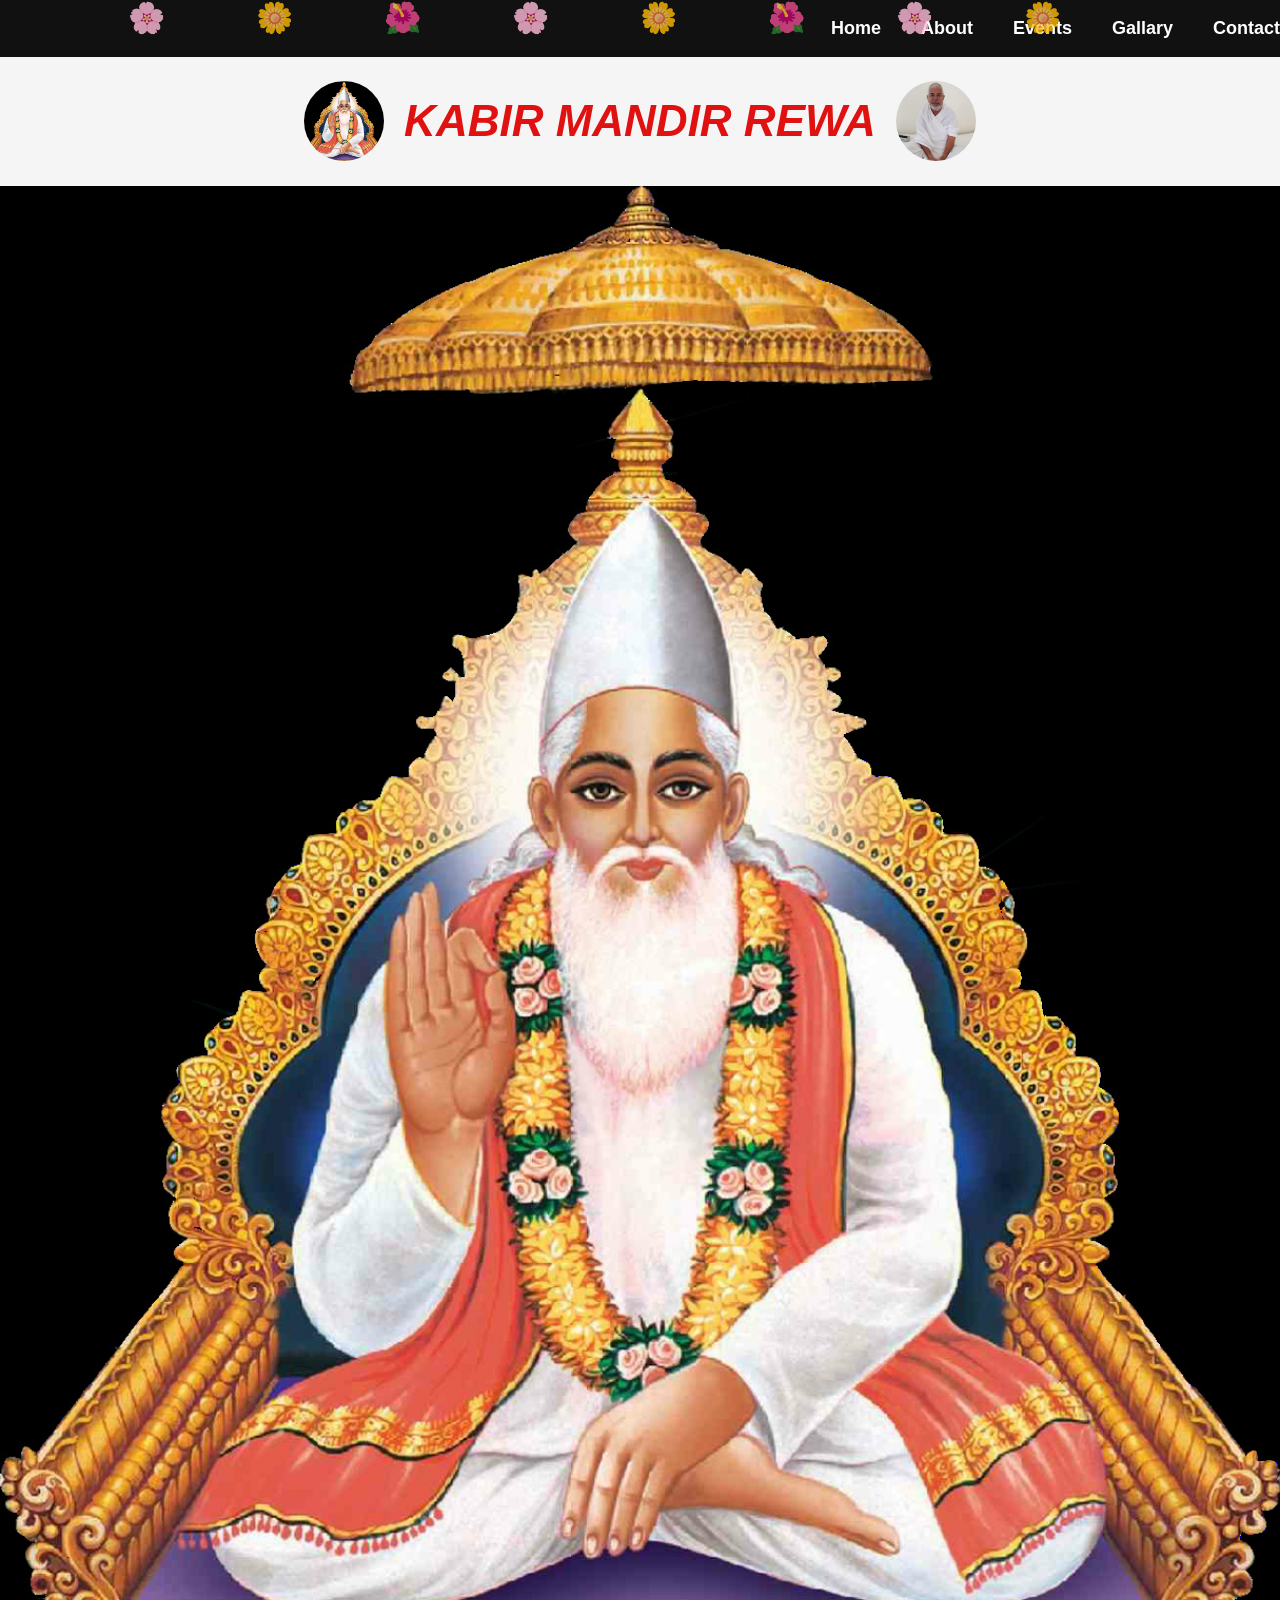
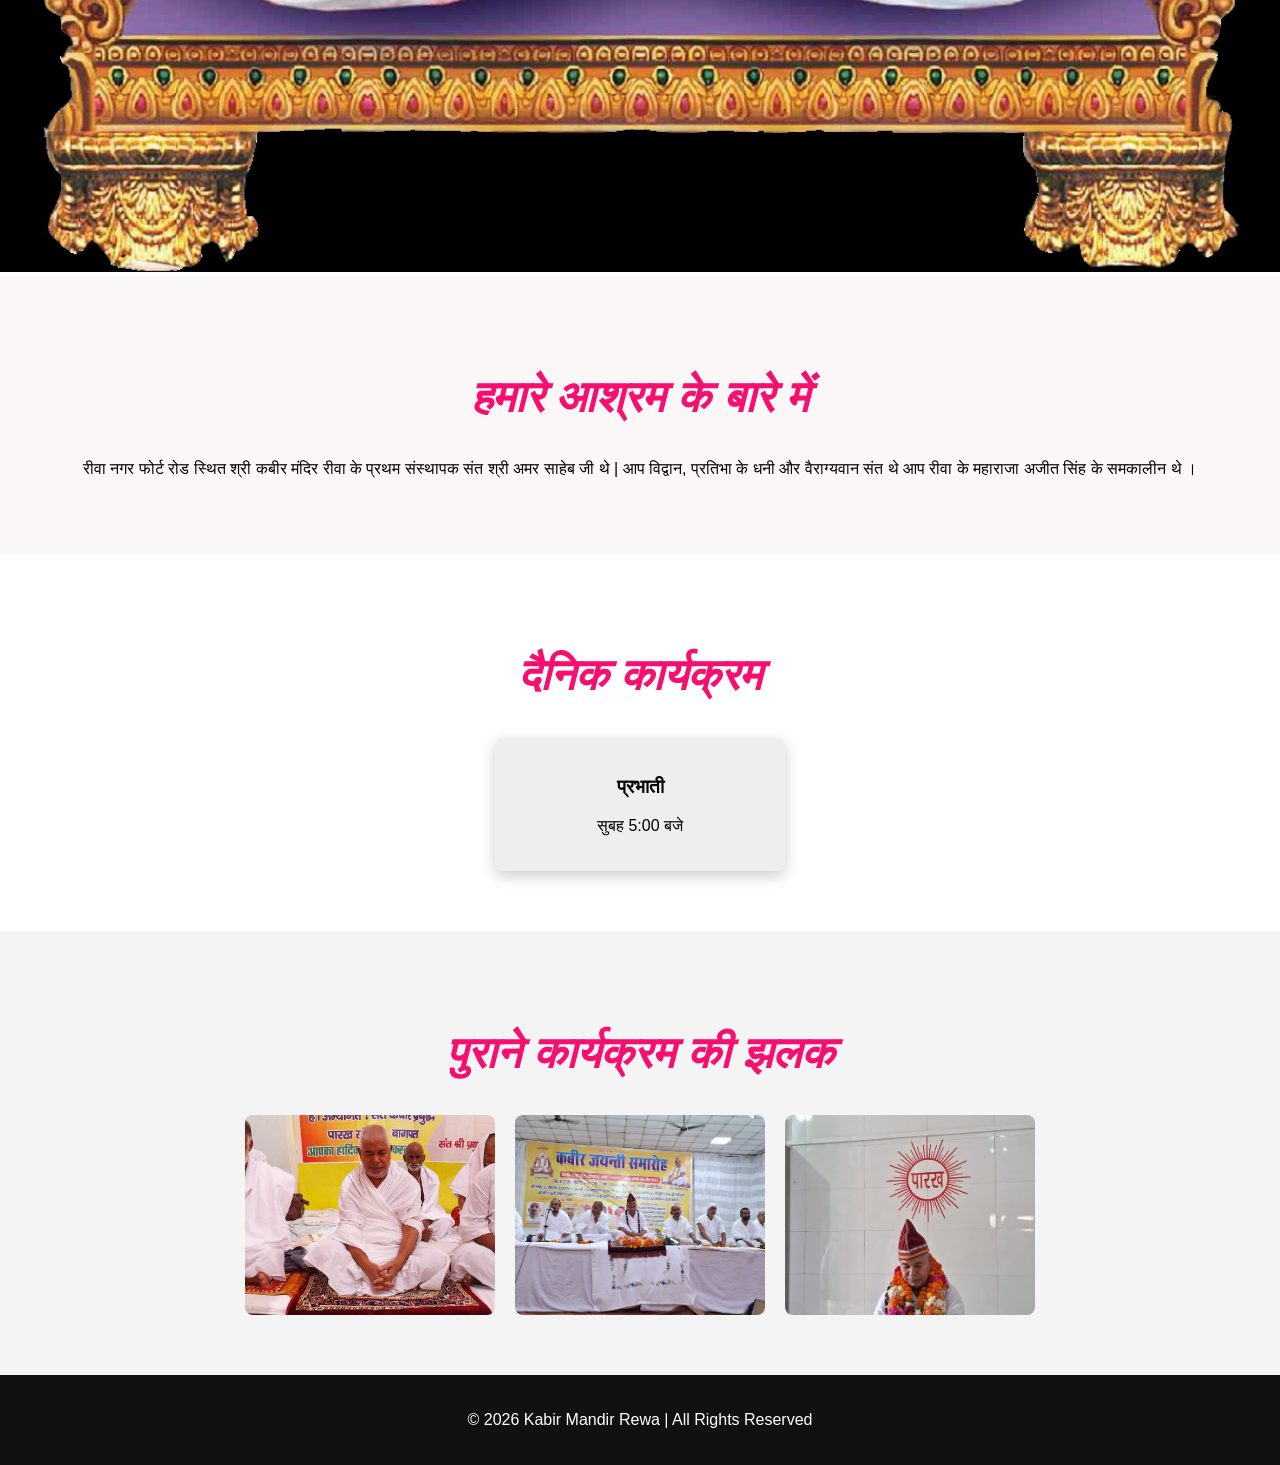
==== saheb ji/index.html @ c55c6c40 "first websdite uolpde" ====
<!DOCTYPE html>
<html lang="hi">
    <head>
        <meta charset="UTF-8">
            <meta name="viewport" content="width=device-width,initial-scale=1.0">
        <title>
            KABIR MANDIR REWA 
        </title>
        <link rel="stylesheet" href="style.css">
    </head>
    <body>
        <nav class="navbar">
    <div class="nav-links">
        <a href="index.html">Home</a>
        <a href="About.html">About</a>
        <a href="Events.html">Events</a>
        <a href="Gallery.html">Gallary</a>
         <a href="Contact.html">Contact</a>
    </div>
    </nav>
    <header class="top-header">  
        <img src="image/kabir_saheb.jpg" class="circle-img">
        <h1><strong> KABIR MANDIR REWA </strong></h1>
        <img src="image/right side.jpeg" class="circle-img">
    </header>
    <img src="image/kabir_saheb.jpg"alt=" saheb ji "width="100%" height="auto">
    <section class="about-section">
        <h2>हमारे आश्रम के बारे में</h2>
        <p>रीवा नगर फोर्ट रोड स्थित श्री कबीर मंदिर रीवा के प्रथम संस्थापक संत श्री अमर साहेब जी थे | आप विद्वान, प्रतिभा के धनी और वैराग्यवान संत थे आप रीवा के महाराजा अजीत सिंह के समकालीन थे ।</p>
    </section>
    <section class="program-section">
        <h2>दैनिक कार्यक्रम</h2>
        <div class="program-container">
            <div class="card">
               <h3> प्रभाती </h3>
               <p>  सुबह 5:00 बजे</p>
            </div>
        </div>
    </section>
    <section class="gallary-section"> 
        <h2> पुराने कार्यक्रम की झलक  </h2>

        <div class="gallary-row"> 
            <img src="image/img4 (1).jpg ">
            <img src="image/imh5_(4).jpg">
            <img src="image/img3 (15).jpg">
        </div>
    </section>
    <footer>
        <p>© 2026 Kabir Mandir Rewa | All Rights Reserved </p>
    </footer>
    <div class="flower-container"> 
        <span>🌸</span>
    <span>🌼</span>
    <span>🌺</span>
    <span>🌸</span>
    <span>🌼</span>
    <span>🌺</span>
    <span>🌸</span>
    <span>🌼</span>
    </div>
    </body>
</html>
---- saheb ji/style.css ----
.top-header h1{ 
    color: rgb(224, 17, 17);
    font-size: 44px;
    text-align: center ;
    font-weight: bold;
    font-style: italic;
 }
 .top-header{
    display: flex;
    align-items: center;
    justify-content: center;
    gap: 20px;
    background: #f5f5f5;
    padding: 10px;
 }
 .circle-img{
    width: 80px;
    height: 80px;
    border-radius: 50%;
    object-fit: cover;
 }
 .navbar{
    border: #111;
    padding: 18px 0;
 }
 .nav-links{
    display: flex; 
    justify-content: flex-end;
    gap: 40px;
   align-items: center;  
 }
 .nav-links a{
    color: white;
    text-decoration: none;
    font-size: 18px;
    font-weight: 600;
    transition: 0.3s;
    background: #111;
 }
 .nav-links a:hover{
    color: orange;
 }
 .about-section{
    padding: 60px 20px;
    text-align: center;
    background: #fcf7f7;
 }
 .program-section{
    padding: 60px 20px;
    text-align: center;
 }
 .program-container{
    display: flex;
    justify-content: center;
    gap: 30px;
    flex-wrap: wrap;
 }
 .card{
    background: #eee;
    padding: 20px;
    width: 250px;
    border-radius: 8px;
    box-shadow: 0 5px 15px rgba(0,0,0,0.2);
    transition: 0.3s;
 }
 .card :hover{
    transform: scale(1.05);
 }
 .gallary-section{
    padding: 60px 20px;
    text-align: center;
    background: #f4f4f4;
 }
 .gallary-row{
    display: flex;
    justify-content: center;
    gap: 20px;
    flex-wrap: wrap;
 }
 .gallary-row img{
    width: 250px;
    height: 200px;
    object-fit: cover;
    border-radius: 8px;
 }
 footer{
    background: #111; 
    color: white;
    text-align: center;
    padding: 20px;
 }
 .flower-container{
    position: fixed;
    top: 0;
    left: 0;
    width: 100%;
    height:100% ;
    pointer-events: none;
    overflow: hidden;
    z-index: 999;
 }
 .flower-container span{
    position:absolute;
    font-size:30px;
    animation:fall 8s linear infinite;
    opacity:0.8;
}

.flower-container span:nth-child(1){ left:10%; animation-duration:7s; }
.flower-container span:nth-child(2){ left:20%; animation-duration:9s; }
.flower-container span:nth-child(3){ left:30%; animation-duration:6s; }
.flower-container span:nth-child(4){ left:40%; animation-duration:8s; }
.flower-container span:nth-child(5){ left:50%; animation-duration:10s; }
.flower-container span:nth-child(6){ left:60%; animation-duration:7s; }
.flower-container span:nth-child(7){ left:70%; animation-duration:9s; }
.flower-container span:nth-child(8){ left:80%; animation-duration:6s; }
  @keyframes fall{
    0%{ top:-10%; transform:translateX(0); }
    100%{ top:110%; transform:translateX(50px); }
  }
  /* Mobile Navbar Fix */
@media (max-width: 768px) {

    .nav-links {
        display: flex;
        flex-wrap: wrap;
        justify-content: center;
    }

    .nav-links a {
        padding: 8px 10px;
        font-size: 14px;
    }

}
/* About ka  css code*/
 body{
    margin: 0; 
    padding: 0;
 } 
 h1{
    text-align: center;
    color: rgb(5, 41, 244);
    font-weight: bold;
    font-style: italic;  
 }
 .nav{
    background: #111;
    padding: 18px;
 }
 .navber{
    display: flex;
    justify-content: flex-end;
     align-items: center;
     gap:40px;  
 }
 .navber a{
    color: white;
    text-decoration: none;
    font-size: 18px;
    font-weight: 600;
    transition: 0.3s
 } 
 .navber a:hover{
    color: coral;
 }
 h2{
    text-align: center; 
    color: rgb(247, 15, 111);
    font-style: italic; 
    font-size:44px ;
    font-weight: bold;
 }
 .about-image img{
    height:auto ;
     width:100%;
 }
 .about-text {
    text-align:center ; 
    color: rgba(17, 162, 167, 0.953);
    font-size: 23px;
    font-weight: bold;
 }
 /* Event ka css code */
 .navbar{
    background: #111;
    padding: 18px 0;
 }
 .nav-container{
    display: flex;
    justify-content: flex-end;
    align-items: center;
     gap: 40px;
 }
 .nav-container a{
   color: white;
    text-decoration: none;
    font-size: 18px;
    font-weight: 600;
    transition: 0.3 
 }
 .nav-container a:hover{
    color: orange;
 }
 body{
    margin:0;
    font-family: Arial, sans-serif;
    text-align:center;
}

/* Header */
.header h1{
padding: 30px;
    background-color: rgb(207, 16, 22);
    color:rgb(241, 212, 21);
}

/* Invitation Section */
.invitation p{
    padding:40px 20px; 
    font-size: 30px;
     font-weight: bold;
     color: deepskyblue;
}

.invite-img{
    width:60%;
    max-width:600px;
    border-radius:10px;
    box-shadow:0 5px 20px rgba(0,0,0,0.3);
    cursor:pointer;
    transition:0.3s;
}

.invite-img:hover{
    transform:scale(1.02);
}

/* Old Section */
.old-section{
    padding:50px 20px;
    background:#f5f5f5;
}

.row{
    display:flex;
    justify-content:center;
    gap:15px;
    margin-top:15px;
}

.row img{
    width:120px;
    height:120px;
    object-fit:cover;
    border-radius:10px;
    cursor:pointer;
    transition:0.3s;
}

.row img:hover{
    transform:scale(1.1);
}
/* Gallary .html*/
body{
    margin:0;
    font-family: Arial, sans-serif;
}

/* ===== NAVBAR ===== */
.navbar{
    background:#111;
    padding: 18px 0;
}

.nav-container{
    display:flex;
    justify-content: flex-end;
    gap:40px;
    
}

.nav-container a{
    color: white;
    text-decoration: none;
    font-size: 18px;
    font-weight: 600;
    transition: 0.3s;
}
.nav-container a:hover{
    color:orange (30, 0, 255);
}


.header h1{
    text-align:center;
    padding:30px;
    background:#0bb9d7;
    font-weight: bold;
    color:rgb(202, 147, 45);
}


.gallery{
    display: grid;
    grid-template-columns: repeat(3, 1fr); /* 3 photos per row */
    gap: 15px;
    padding: 40px;
}

.gallery img{
    width: 100%;
    height: 200px;      /* Same height */
    object-fit: cover;  /* Proper crop */
    border-radius: 10px;
}
.gallery img:hover{
    transform:scale(1.05);
}

/* ===== POPUP ===== */
.popup{
    display:none;
    position:fixed;
    top:0;
    left:0;
    width:100%;
    height:100%;
    background:rgba(0,0,0,0.9);
    justify-content:center;
    align-items:center;
}

.popup img{
    max-width:80%;
    max-height:80%;
    border-radius:10px;
}

/* Show popup when targeted */
.popup:target{
    display:flex;
}

/* Close Button */
.close{
    position:absolute;
    top:20px;
    right:40px;
    color:rgb(231, 231, 220);
    font-size:40px;
    text-decoration:none;
}
/* ===== CONTACT US ===== */
.contact-info{
    text-align:center;
    padding:40px 20px;
}

.contact-link{
    text-decoration:none;
    color:#333;
    font-weight:bold;
}

.contact-link:hover{
    color:rgb(53, 12, 235) ;
}

/* ===== CONTACT FORM ===== */
.contact-form{
    text-align:center;
    padding:40px 20px;
    background:#f5f5f5;
}

.contact-form form{
    max-width:400px;
    margin:auto;
    display:flex;
    flex-direction:column;
    gap:15px;
}

.contact-form input,
.contact-form textarea{
    padding:10px;
    border:1px solid #ccc;
    border-radius:5px;
}

.contact-form button{
    padding:10px;
    background:orange;
    border:none;
    color:white;
    font-weight:bold;
    cursor:pointer;
    border-radius:5px;
}

.contact-form button:hover{
    background:rgb(67, 10, 225);
}

/* ===== MAP ===== */
.map{
    padding:40px 20px;
    text-align:center;
}

/* ===== FOOTER ===== */
.footer{
    background:#111;
    color:white;
    text-align:center;
    padding:20px;
    margin-top:30px;
}
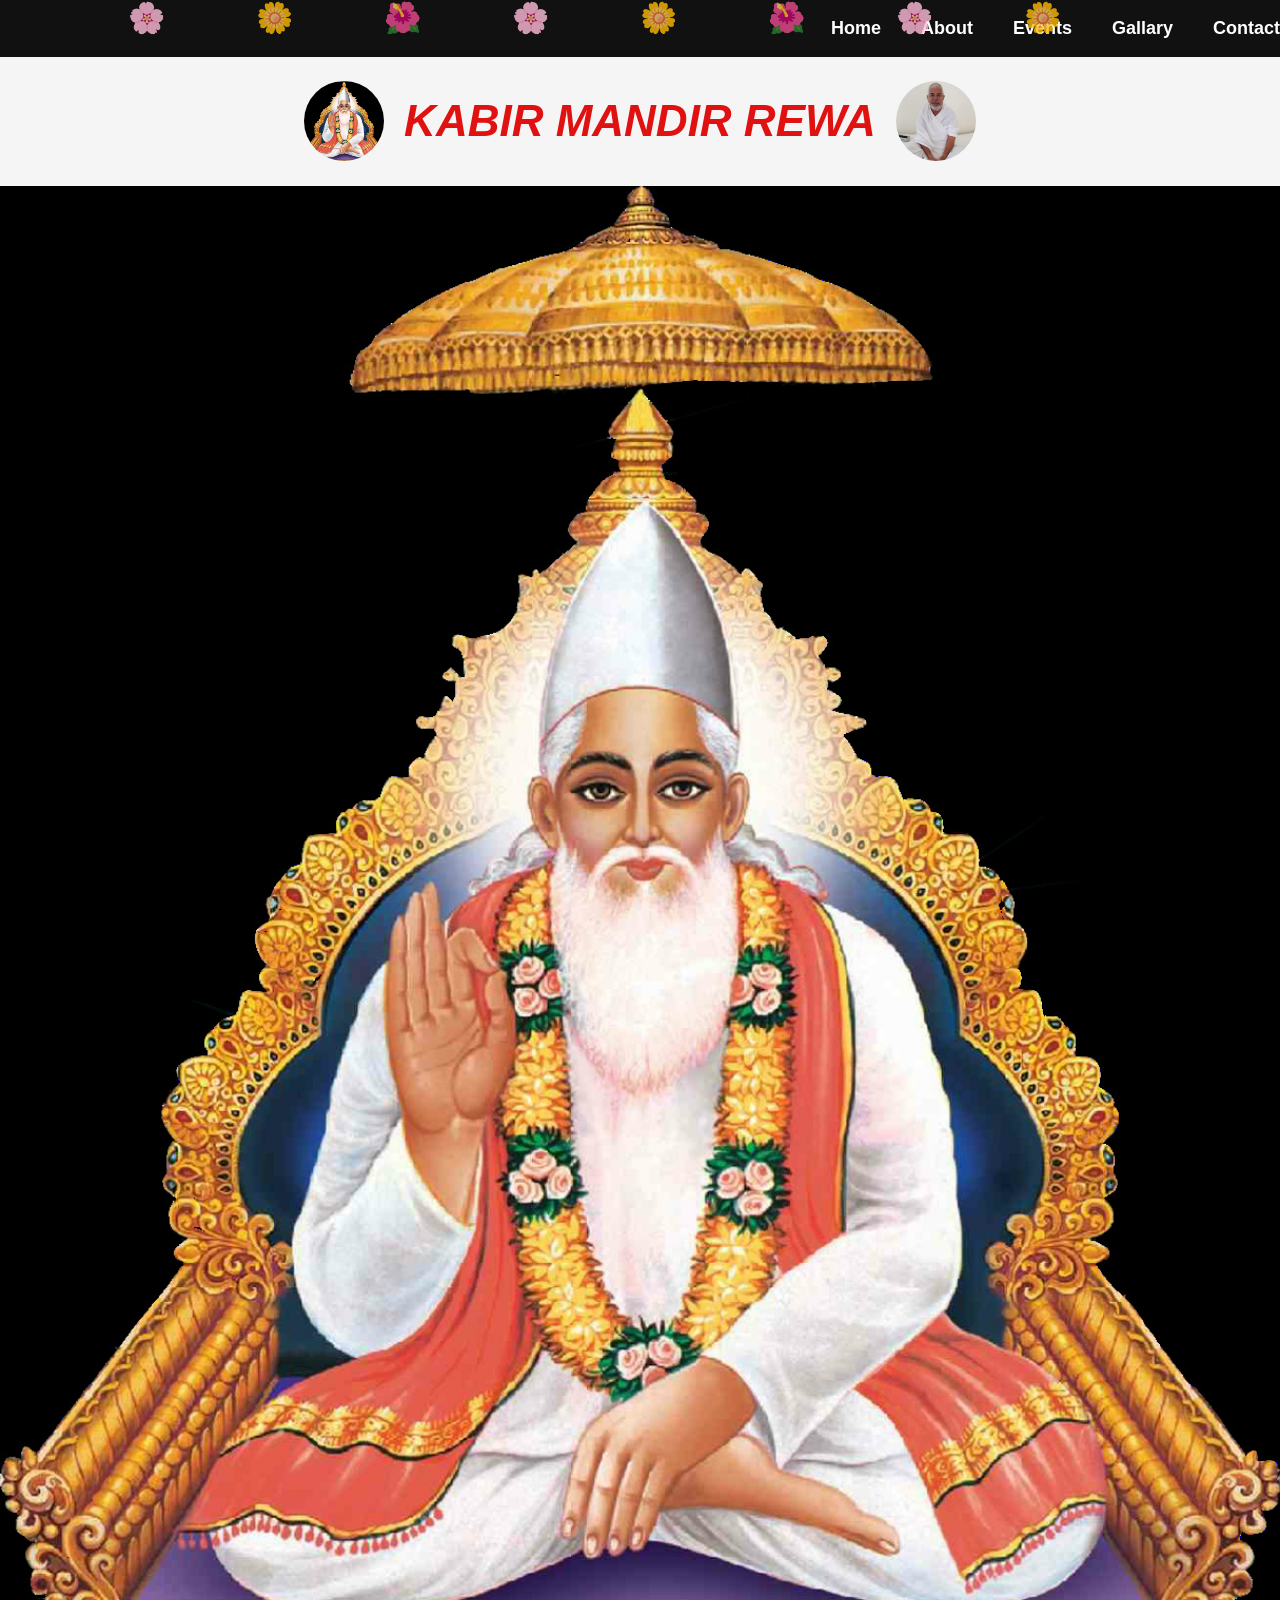
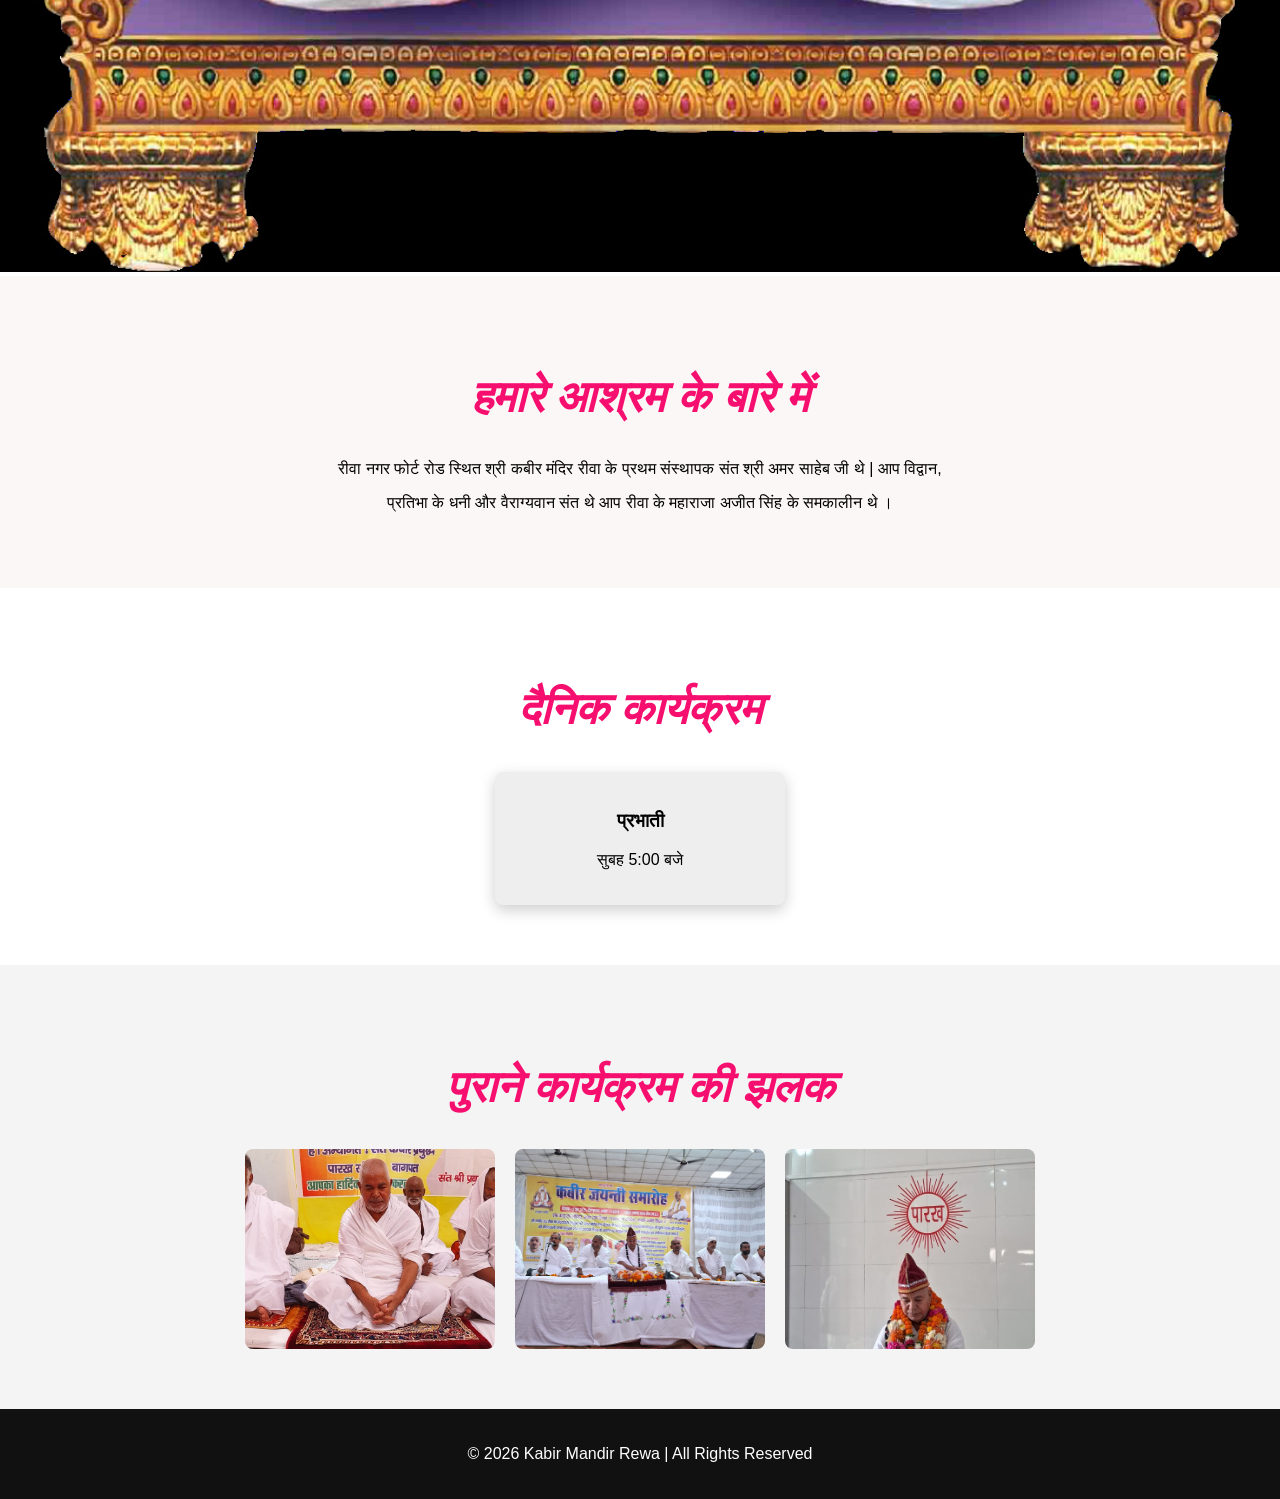
==== commit f7709602: "New change" ====
--- a/saheb ji/index.html
+++ b/saheb ji/index.html
@@ -26,7 +26,7 @@
     <img src="image/kabir_saheb.jpg"alt=" saheb ji "width="100%" height="auto">
     <section class="about-section">
         <h2>हमारे आश्रम के बारे में</h2>
-        <p>रीवा नगर फोर्ट रोड स्थित श्री कबीर मंदिर रीवा के प्रथम संस्थापक संत श्री अमर साहेब जी थे | आप विद्वान, प्रतिभा के धनी और वैराग्यवान संत थे आप रीवा के महाराजा अजीत सिंह के समकालीन थे ।</p>
+        <p>रीवा नगर फोर्ट रोड स्थित श्री कबीर मंदिर रीवा के प्रथम संस्थापक संत श्री अमर साहेब जी थे | आप विद्वान, </p><p>प्रतिभा के धनी और वैराग्यवान संत थे आप रीवा के महाराजा अजीत सिंह के समकालीन थे ।</p>
     </section>
     <section class="program-section">
         <h2>दैनिक कार्यक्रम</h2>
--- a/saheb ji/style.css
+++ b/saheb ji/style.css
@@ -212,7 +212,7 @@
 /* Header */
 .header h1{
 padding: 30px;
-    background-color: rgb(207, 16, 22);
+    
     color:rgb(241, 212, 21);
 }
 
@@ -295,10 +295,13 @@
 
 .header h1{
     text-align:center;
-    padding:30px;
-    background:#0bb9d7;
+    padding:20px;
+    border:5px ridge,rgb(14, 207, 17);
+    border-radius: 50px ;
+    box-sizing: border-box ;
+    background-color: rgb(177, 214, 241);
     font-weight: bold;
-    color:rgb(202, 147, 45);
+    color:rgb(86, 9, 201);
 }
 
 
@@ -353,6 +356,7 @@
     text-decoration:none;
 }
 /* ===== CONTACT US ===== */
+
 .contact-info{
     text-align:center;
     padding:40px 20px;
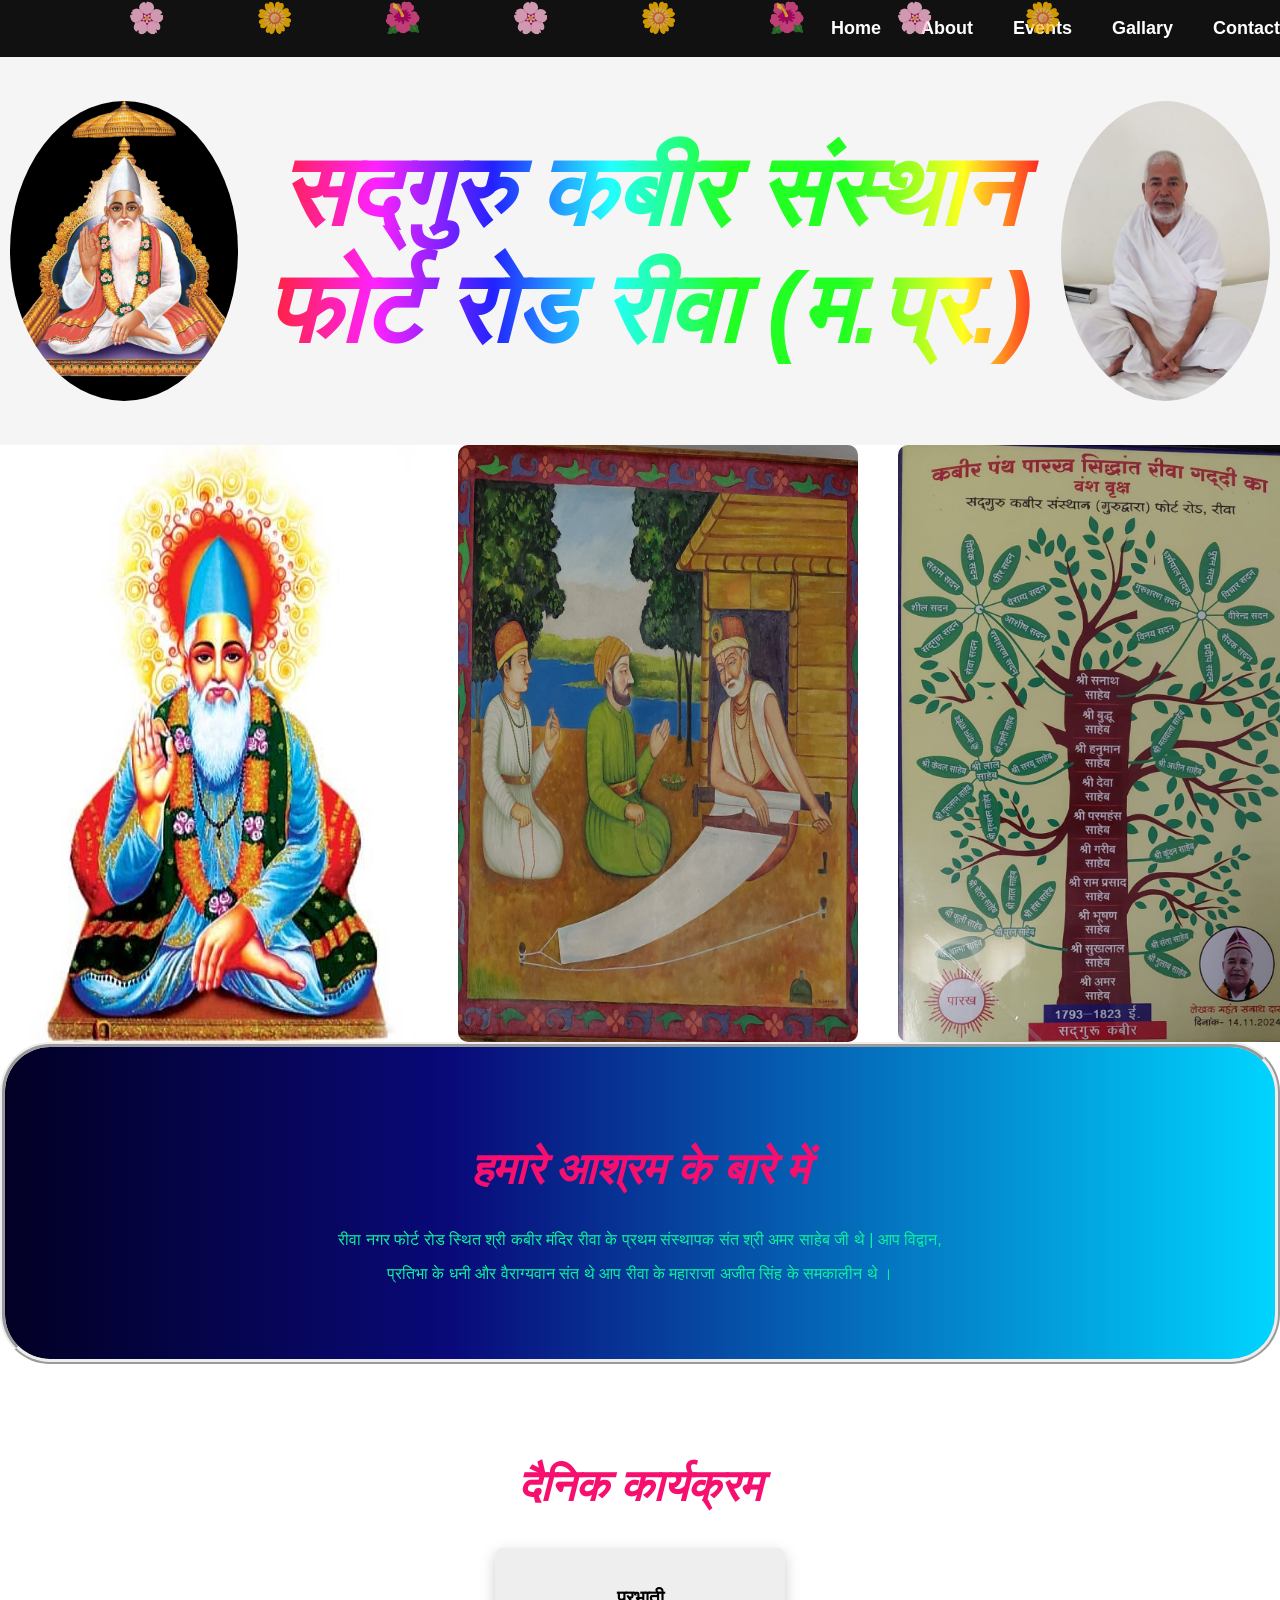
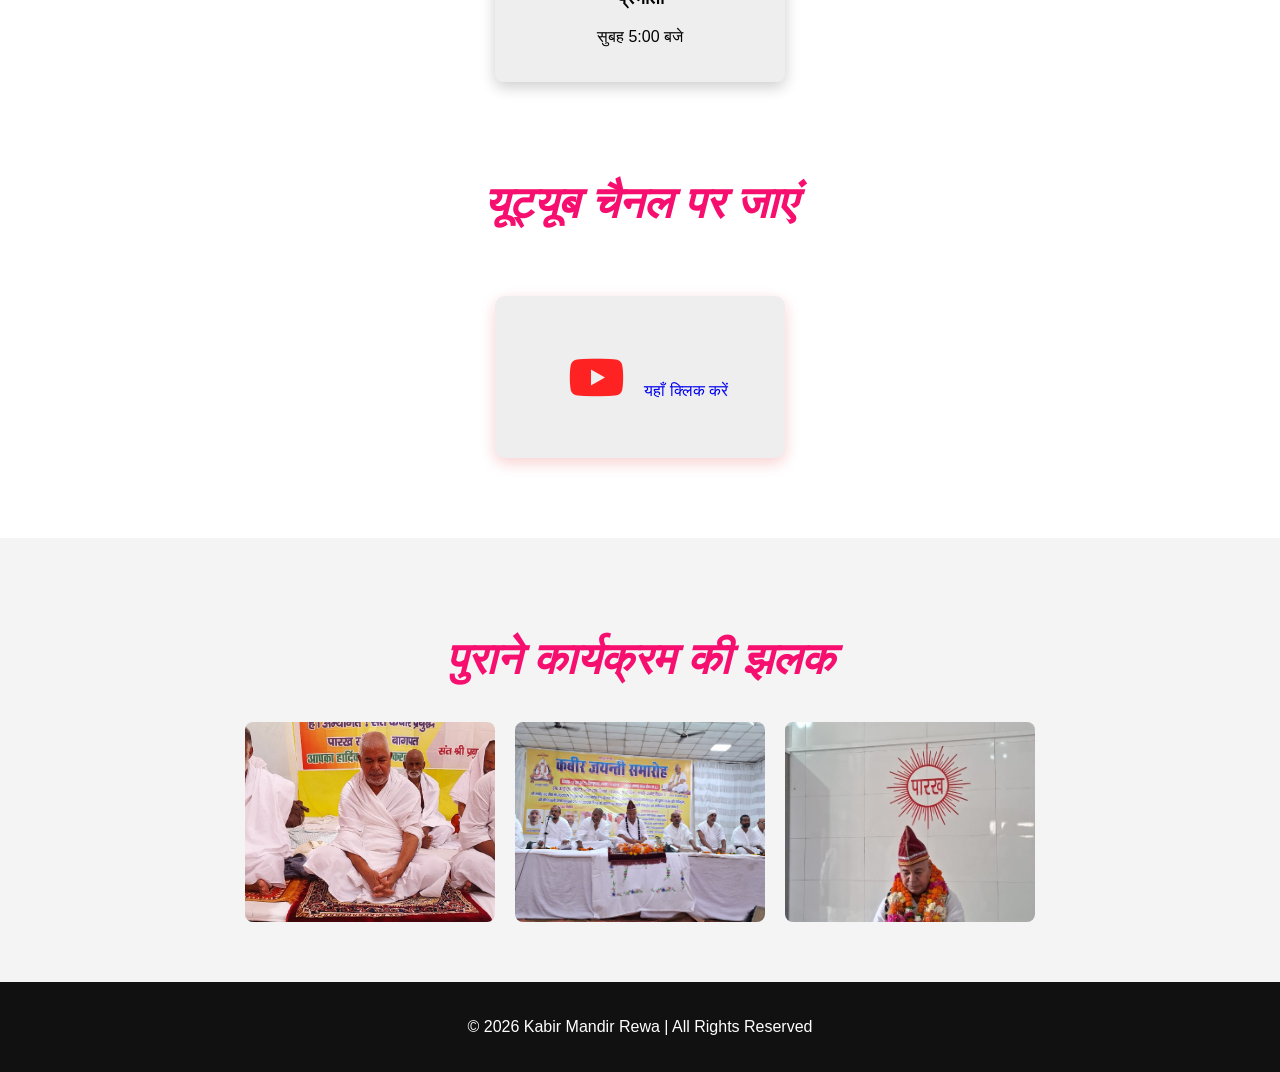
==== commit 5660cc10: "update" ====
--- a/saheb ji/index.html
+++ b/saheb ji/index.html
@@ -7,6 +7,7 @@
             KABIR MANDIR REWA 
         </title>
         <link rel="stylesheet" href="style.css">
+        <link rel="stylesheet" href="https://cdnjs.cloudflare.com/ajax/libs/font-awesome/6.5.0/css/all.min.css">
     </head>
     <body>
         <nav class="navbar">
@@ -15,15 +16,22 @@
         <a href="About.html">About</a>
         <a href="Events.html">Events</a>
         <a href="Gallery.html">Gallary</a>
-         <a href="Contact.html">Contact</a>
+        <a href="Contact.html">Contact</a>
     </div>
     </nav>
     <header class="top-header">  
-        <img src="image/kabir_saheb.jpg" class="circle-img">
-        <h1><strong> KABIR MANDIR REWA </strong></h1>
-        <img src="image/right side.jpeg" class="circle-img">
+        <img src="image/kabir_saheb.jpg" class="circle-img"> 
+        <h1><strong> सद्‌गुरु कबीर संस्थान फोर्ट रोड रीवा (म.प्र.) </strong></h1>
+        <img src="image/right side.jpeg" class="circle-img">  
     </header>
-    <img src="image/kabir_saheb.jpg"alt=" saheb ji "width="100%" height="auto">
+    <section class="slider">
+        <div class="slider-track">
+            <img src="image/kabir saheb.jpeg"alt=" saheb ji" >
+            <img src="image/rewa.jpeg">
+            <img src="image/saheb.jpeg">
+            <img src="image/images.jpg">
+        </div>
+    </section>
     <section class="about-section">
         <h2>हमारे आश्रम के बारे में</h2>
         <p>रीवा नगर फोर्ट रोड स्थित श्री कबीर मंदिर रीवा के प्रथम संस्थापक संत श्री अमर साहेब जी थे | आप विद्वान, </p><p>प्रतिभा के धनी और वैराग्यवान संत थे आप रीवा के महाराजा अजीत सिंह के समकालीन थे ।</p>
@@ -35,8 +43,22 @@
                <h3> प्रभाती </h3>
                <p>  सुबह 5:00 बजे</p>
             </div>
-        </div>
+        </div> 
     </section>
+    <nav>
+    <section class="youtube">
+            <h2>यूट्यूब चैनल पर जाएं</h2>
+            <div class="prasoon">
+            <a
+            href="https://youtube.com/@kabirmandirrewam.p?si=bu2mQWXHg4OawmZC" target="_blank">
+
+            <i class=" fa-brands fa-youtube"></i>
+
+            <p1>यहाँ क्लिक करें</p1>
+            </a>
+            </div>
+    </section>
+    </nav>
     <section class="gallary-section"> 
         <h2> पुराने कार्यक्रम की झलक  </h2>
 
@@ -59,5 +81,8 @@
     <span>🌸</span>
     <span>🌼</span>
     </div>
+    <audio autoplay loop hidden>
+        <source src="audio/SANSO.mp3" type="audio/mp3">
+    </audio>
     </body>
 </html>
--- a/saheb ji/style.css
+++ b/saheb ji/style.css
@@ -1,10 +1,24 @@
     
   .top-header h1{ 
-    color: rgb(224, 17, 17);
-    font-size: 44px;
+    /*
+Source - https://stackoverflow.com/q/37831837
+Posted by StabDev, modified by community. See post 'Timeline' for change history
+Retrieved 2026-03-07, License - CC BY-SA 3.0
+*/
+
+
+  background-image: -webkit-gradient( linear, left top, right top, color-stop(0, #f22), color-stop(0.15, #f2f), color-stop(0.3, #22f), color-stop(0.45, #2ff), color-stop(0.6, #2f2),color-stop(0.75, #2f2), color-stop(0.9, #ff2), color-stop(1, #f22) );
+  background-image: gradient( linear, left top, right top, color-stop(0, #f22), color-stop(0.15, #f2f), color-stop(0.3, #22f), color-stop(0.45, #2ff), color-stop(0.6, #2f2),color-stop(0.75, #2f2), color-stop(0.9, #ff2), color-stop(1, #f22) );
+  color:transparent;
+  -webkit-background-clip: text;
+  background-clip: text;
+
+    font-size: 100px;
     text-align: center ;
     font-weight: bold;
     font-style: italic;
+    /* background: #833AB4;
+background: linear-gradient(90deg, rgba(131, 58, 180, 1) 0%, rgba(253, 29, 29, 1) 50%, rgba(252, 176, 69, 1) 100%); */
  }
  .top-header{
     display: flex;
@@ -15,10 +29,13 @@
     padding: 10px;
  }
  .circle-img{
-    width: 80px;
-    height: 80px;
+    width: 300px;
+    height: 300px;
     border-radius: 50%;
     object-fit: cover;
+ }
+ .circle-img:hover{
+    color: #000;
  }
  .navbar{
     border: #111;
@@ -41,18 +58,63 @@
  .nav-links a:hover{
     color: orange;
  }
+.slider{
+width:100%;
+overflow:hidden;
+display:flex;
+justify-content:center;
+}
+
+.slider-track{
+display:flex;
+width:400%;
+animation:slide 12s infinite;
+}
+
+.slider-track img{
+width:100%;
+max-width:400px;
+margin:0 20px;
+border-radius:10px;
+}
+
+@keyframes slide{
+
+0%{transform:translateX(0);}
+
+25%{transform:translateX(-100%);}
+
+50%{transform:translateX(-200%);}
+
+75%{transform:translateX(-300%);}
+
+100%{transform:translateX(0);}
+
+}
  .about-section{
     padding: 60px 20px;
     text-align: center;
-    background: #fcf7f7;
+    border:5px ridge;
+    border-radius: 50px ;
+    box-sizing: border-box ;
+    background: #020024;
+    background: linear-gradient(90deg, rgba(2, 0, 36, 1) 0%, rgba(9, 9, 121, 1) 35%, rgba(0, 212, 255, 1) 100%);
+ }
+ .about-section p{
+    -webkit-text-fill-color:  #0df39b;;
  }
  .program-section{
     padding: 60px 20px;
-    text-align: center;
+    text-align: center; 
+ }
+ .program-section h2{ 
+    display: flex;
+    justify-content:center;
+
  }
  .program-container{
     display: flex;
-    justify-content: center;
+    justify-content:center ;
     gap: 30px;
     flex-wrap: wrap;
  }
@@ -64,9 +126,39 @@
     box-shadow: 0 5px 15px rgba(0,0,0,0.2);
     transition: 0.3s;
  }
- .card :hover{
+ .card:hover{
     transform: scale(1.05);
- }
+}
+.youtube{
+    display: flex;
+    flex-direction: column;
+    text-align:center;
+    align-items: center;
+    gap: 30px;
+    margin-bottom: 80px
+}
+.youtube a{
+text-decoration:none;
+}
+.prasoon{ display: flex;
+    justify-content:center;
+    align-items: center;
+    flex-direction:column; 
+    background: #eee;
+    padding: 40px 20px;
+    width: 250px;
+    border-radius: 10px;
+    box-shadow: 0 5px 15px rgba(223, 20, 20, 0.2);
+    transition:0.3s; 
+}
+.fa-youtube{
+    font-size: 50px;
+    color: #f22;
+    margin:16px;
+}
+.prasoon:hover{
+    transform: scale(1.05);
+}
  .gallary-section{
     padding: 60px 20px;
     text-align: center;
@@ -120,20 +212,41 @@
     100%{ top:110%; transform:translateX(50px); }
   }
   /* Mobile Navbar Fix */
-@media (max-width: 768px) {
-
-    .nav-links {
-        display: flex;
-        flex-wrap: wrap;
-        justify-content: center;
-    }
-
-    .nav-links a {
-        padding: 8px 10px;
-        font-size: 14px;
-    }
-
-}
+  @media (max-width:768px)
+  {
+
+.top-header{
+flex-direction:column;
+text-align:center;
+}
+
+.nav-links{
+flex-direction:column;
+align-items:center;
+gap:10px;
+}
+
+.circle-img{
+width:200px;
+height:200px;
+}
+
+.program-container{
+flex-direction:column;
+align-items:center;
+}
+
+.gallary-row{
+flex-direction:column;
+align-items:center;
+}
+
+.youtube{
+flex-direction:column;
+align-items:center;
+}
+
+ }
 /* About ka  css code*/
  body{
     margin: 0; 
@@ -178,6 +291,9 @@
  }
  .about-text {
     text-align:center ; 
+    border: 5px,ridge red; 
+    box-sizing: border-box;
+     border-radius:50px ;
     color: rgba(17, 162, 167, 0.953);
     font-size: 23px;
     font-weight: bold;
@@ -204,18 +320,12 @@
     color: orange;
  }
  body{
-    margin:0;
+    margin:20px;
     font-family: Arial, sans-serif;
     text-align:center;
 }
 
 /* Header */
-.header h1{
-padding: 30px;
-    
-    color:rgb(241, 212, 21);
-}
-
 /* Invitation Section */
 .invitation p{
     padding:40px 20px; 
@@ -299,7 +409,8 @@
     border:5px ridge,rgb(14, 207, 17);
     border-radius: 50px ;
     box-sizing: border-box ;
-    background-color: rgb(177, 214, 241);
+    background: #22C1C3;
+background: linear-gradient(0deg, rgba(34, 193, 195, 1) 0%, rgba(253, 187, 45, 1) 100%);
     font-weight: bold;
     color:rgb(86, 9, 201);
 }
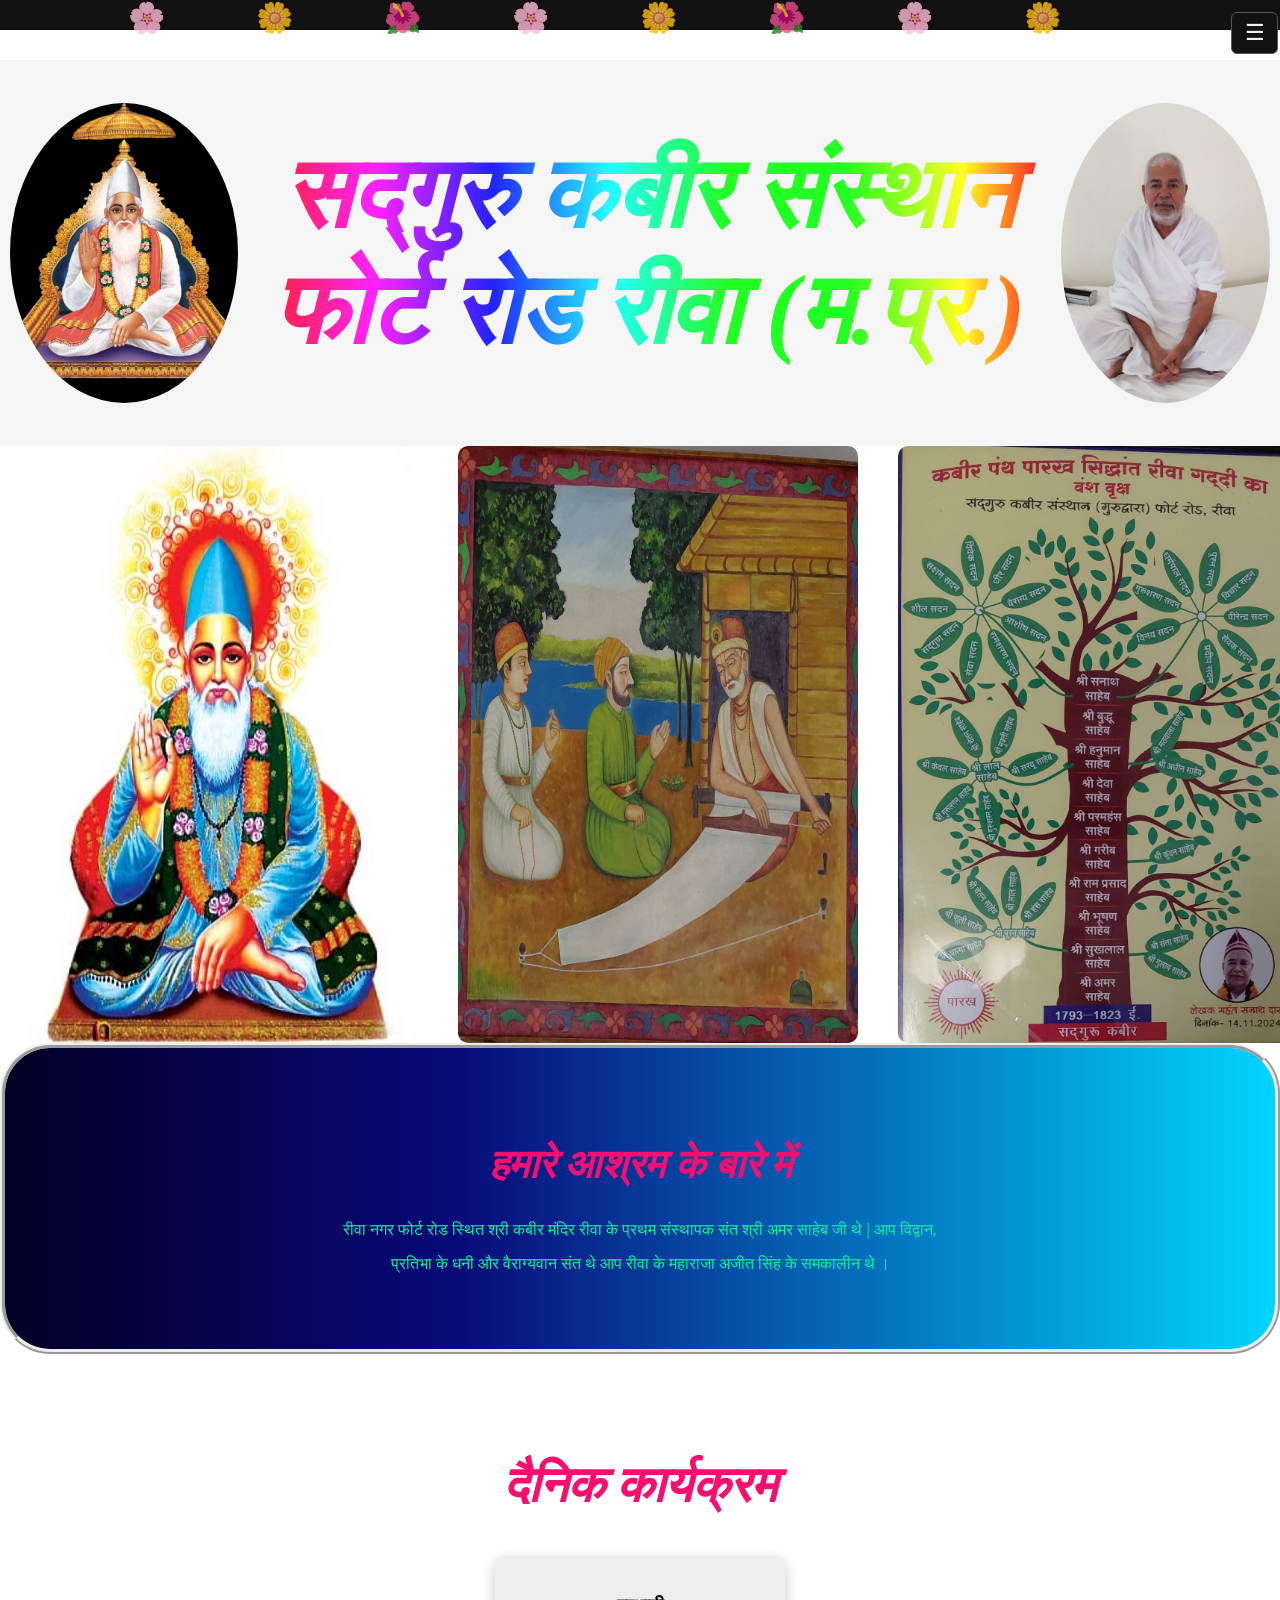
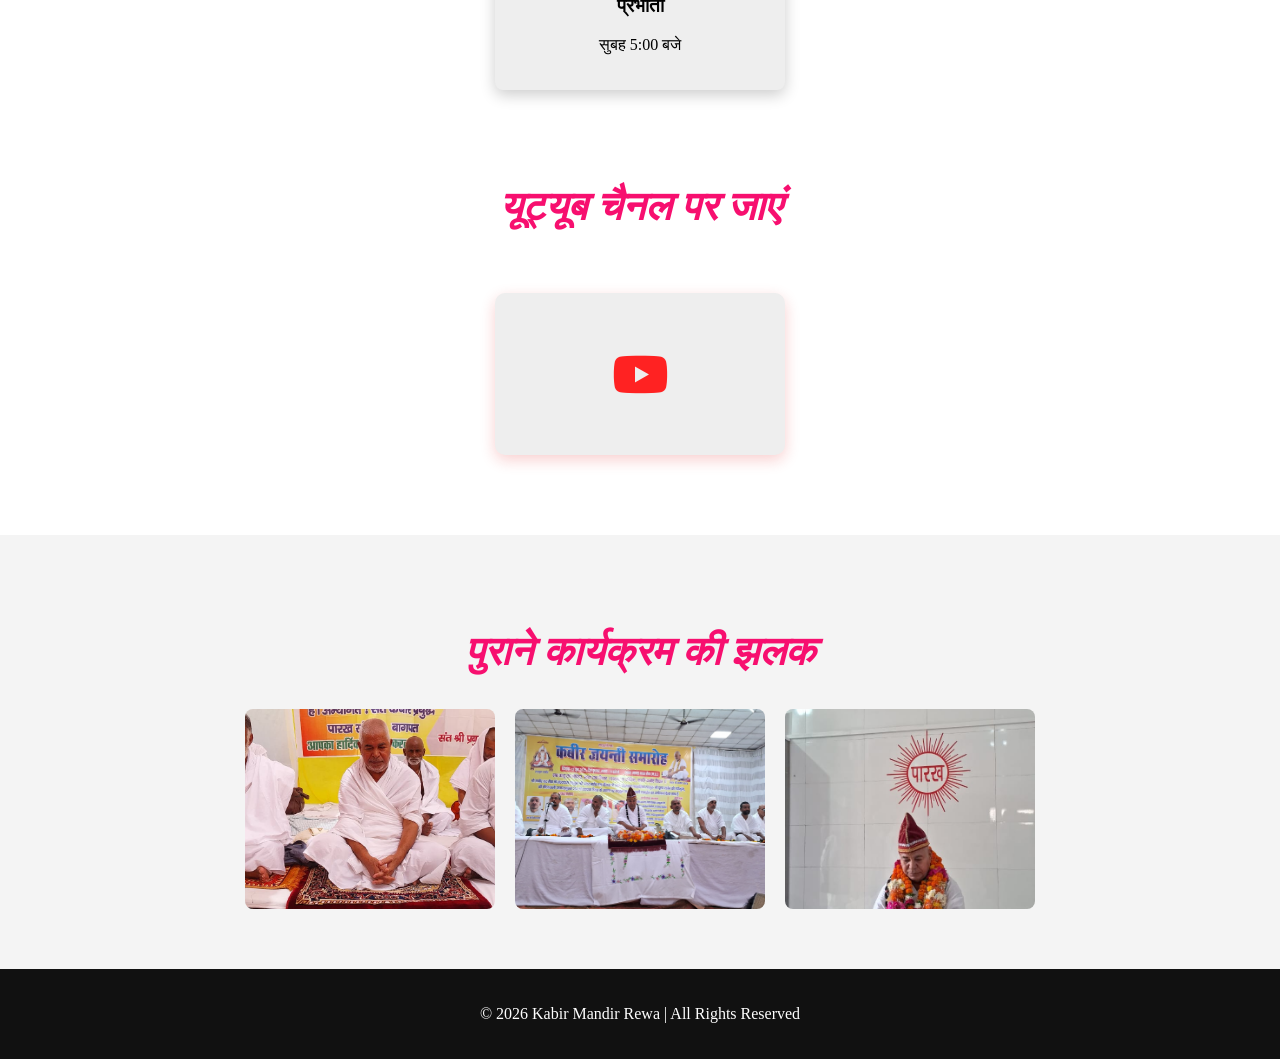
==== commit 3b84dede: "All change" ====
--- a/saheb ji/index.html
+++ b/saheb ji/index.html
@@ -3,22 +3,30 @@
     <head>
         <meta charset="UTF-8">
             <meta name="viewport" content="width=device-width,initial-scale=1.0">
+            <meta name="google-site-verification" content="_l8xlkFC5Dixcps_BOo9xaQrBEIOVSY6YMV8KBVfzV4" />
         <title>
             KABIR MANDIR REWA 
         </title>
-        <link rel="stylesheet" href="style.css">
+        <link rel="stylesheet" href="Home.css">
         <link rel="stylesheet" href="https://cdnjs.cloudflare.com/ajax/libs/font-awesome/6.5.0/css/all.min.css">
+        <link rel="stylesheet" href="common.css">
     </head>
     <body>
-        <nav class="navbar">
-    <div class="nav-links">
-        <a href="index.html">Home</a>
-        <a href="About.html">About</a>
-        <a href="Events.html">Events</a>
-        <a href="Gallery.html">Gallary</a>
-        <a href="Contact.html">Contact</a>
-    </div>
-    </nav>
+<div class="navbar">
+
+  <div class="menu-icon" onclick="toggleMenu()">
+    ☰
+  </div>
+
+  <div class="nav-links" id="navLinks">
+    <a href="index.html">Home</a>
+    <a href="About.html">About</a>
+    <a href="Events.html">Events</a>
+    <a href="Gallery.html">Gallery</a>
+    <a href="Contact.html">Contact</a>
+  </div>
+
+</div>
     <header class="top-header">  
         <img src="image/kabir_saheb.jpg" class="circle-img"> 
         <h1><strong> सद्‌गुरु कबीर संस्थान फोर्ट रोड रीवा (म.प्र.) </strong></h1>
@@ -53,8 +61,6 @@
             href="https://youtube.com/@kabirmandirrewam.p?si=bu2mQWXHg4OawmZC" target="_blank">
 
             <i class=" fa-brands fa-youtube"></i>
-
-            <p1>यहाँ क्लिक करें</p1>
             </a>
             </div>
     </section>
@@ -84,5 +90,6 @@
     <audio autoplay loop hidden>
         <source src="audio/SANSO.mp3" type="audio/mp3">
     </audio>
+    <script src="common.js"></script>
     </body>
 </html>
--- a/saheb ji/Home.css
+++ b/saheb ji/Home.css
@@ -0,0 +1,256 @@
+    
+  .top-header h1{ 
+    /*
+Source - https://stackoverflow.com/q/37831837
+Posted by StabDev, modified by community. See post 'Timeline' for change history
+Retrieved 2026-03-07, License - CC BY-SA 3.0
+*/
+
+
+  background-image: -webkit-gradient( linear, left top, right top, color-stop(0, #f22), color-stop(0.15, #f2f), color-stop(0.3, #22f), color-stop(0.45, #2ff), color-stop(0.6, #2f2),color-stop(0.75, #2f2), color-stop(0.9, #ff2), color-stop(1, #f22) );
+  background-image: gradient( linear, left top, right top, color-stop(0, #f22), color-stop(0.15, #f2f), color-stop(0.3, #22f), color-stop(0.45, #2ff), color-stop(0.6, #2f2),color-stop(0.75, #2f2), color-stop(0.9, #ff2), color-stop(1, #f22) );
+  color:transparent;
+  -webkit-background-clip: text;
+  background-clip: text;
+
+    font-size: 100px;
+    text-align: center ;
+    font-weight: bold;
+    font-style: italic;
+    /* background: #833AB4;
+background: linear-gradient(90deg, rgba(131, 58, 180, 1) 0%, rgba(253, 29, 29, 1) 50%, rgba(252, 176, 69, 1) 100%); */
+ }
+ .top-header{
+    display: flex;
+    align-items: center;
+    justify-content: center;
+    gap: 20px;
+    background: #f5f5f5;
+    padding: 10px;
+ }
+ .circle-img{
+    width: 300px;
+    height: 300px;
+    border-radius: 50%;
+    object-fit: cover;
+ }
+ .circle-img:hover{
+    color: #000;
+ }
+ @media (max-width: 768px){
+    .nav-links{
+        flex-direction: column;
+        gap: 15px;
+    }
+    .nav-links a{
+        font-size: 16px;
+    }
+ }
+.slider{
+width:100%;
+overflow:hidden;
+display:flex;
+justify-content:center;
+}
+
+.slider-track{
+display:flex;
+width:400%;
+animation:slide 12s infinite;
+}
+
+.slider-track img{
+width:100%;
+max-width:400px;
+margin:0 20px;
+border-radius:10px;
+}
+
+@keyframes slide{
+
+0%{transform:translateX(0);}
+
+25%{transform:translateX(-100%);}
+
+50%{transform:translateX(-200%);}
+
+75%{transform:translateX(-300%);}
+
+100%{transform:translateX(0);}
+
+}
+ .about-section{
+    padding: 60px 20px;
+    text-align: center;
+    border:5px ridge;
+    border-radius: 50px ;
+    box-sizing: border-box ;
+    background: #020024;
+    background: linear-gradient(90deg, rgba(2, 0, 36, 1) 0%, rgba(9, 9, 121, 1) 35%, rgba(0, 212, 255, 1) 100%);
+ }
+ .about-section p{
+    -webkit-text-fill-color:  #0df39b;
+ }
+ .about-section h2{
+   color:rgb(247, 15, 111); 
+   font-size: 40px; 
+   font-weight: bold;
+   font-style: italic;
+ }
+ .program-section{
+    padding: 60px 20px;
+    text-align: center; 
+ }
+ .program-section h2{ 
+    display: flex;
+    justify-content:center;
+    color:rgb(247, 15, 111); 
+    font-size: 50px;
+    font-style: italic;
+
+ }
+ .program-container{
+    display: flex;
+    justify-content:center ;
+    gap: 30px;
+    flex-wrap: wrap;
+ }
+ .card{
+    background: #eee;
+    padding: 20px;
+    width: 250px;
+    border-radius: 8px;
+    box-shadow: 0 5px 15px rgba(0,0,0,0.2);
+    transition: 0.3s;
+ }
+ .card:hover{
+    transform: scale(1.05);
+}
+.youtube{
+    display: flex;
+    flex-direction: column;
+    text-align:center;
+    align-items: center;
+    gap: 30px;
+    margin-bottom: 80px
+}
+.youtube h2{
+   color:rgb(247, 15, 111); 
+   font-size: 40px;
+   font-style: italic;
+}
+.youtube a{
+text-decoration:none;
+}
+.prasoon{ display: flex;
+    justify-content:center;
+    align-items: center;
+    flex-direction:column;
+    background: #eee;
+    padding: 40px 20px;
+    width: 250px;
+    border-radius: 10px;
+    box-shadow: 0 5px 15px rgba(223, 20, 20, 0.2);
+    transition:0.3s; 
+}
+.fa-youtube{
+    font-size: 50px;
+    color: #f22;
+    margin:16px;
+}
+.prasoon:hover{
+    transform: scale(1.05);
+}
+ .gallary-section{
+    padding: 60px 20px;
+    text-align: center;
+    background: #f4f4f4;
+ }
+ .gallary-section h2{
+   color:rgb(247, 15, 111); 
+   font-size: 40px;
+   font-style: italic;
+ }
+ .gallary-row{
+    display: flex;
+    justify-content: center;
+    gap: 20px;
+    flex-wrap: wrap;
+ }
+ .gallary-row img{
+    width: 250px;
+    height: 200px;
+    object-fit: cover;
+    border-radius: 8px;
+ }
+ footer{
+    background: #111; 
+    color: white;
+    text-align: center;
+    padding: 20px;
+ }
+ .flower-container{
+    position: fixed;
+    top: 0;
+    left: 0;
+    width: 100%;
+    height:100% ;
+    pointer-events: none;
+    overflow: hidden;
+    z-index: 999;
+ }
+ .flower-container span{
+    position:absolute;
+    font-size:30px;
+    animation:fall 8s linear infinite;
+    opacity:0.8;
+}
+
+.flower-container span:nth-child(1){ left:10%; animation-duration:7s; }
+.flower-container span:nth-child(2){ left:20%; animation-duration:9s; }
+.flower-container span:nth-child(3){ left:30%; animation-duration:6s; }
+.flower-container span:nth-child(4){ left:40%; animation-duration:8s; }
+.flower-container span:nth-child(5){ left:50%; animation-duration:10s; }
+.flower-container span:nth-child(6){ left:60%; animation-duration:7s; }
+.flower-container span:nth-child(7){ left:70%; animation-duration:9s; }
+.flower-container span:nth-child(8){ left:80%; animation-duration:6s; }
+  @keyframes fall{
+    0%{ top:-10%; transform:translateX(0); }
+    100%{ top:110%; transform:translateX(50px); }
+  }
+  /* Mobile Navbar Fix */
+  @media (max-width:768px)
+  {
+
+.top-header{
+flex-direction:column;
+text-align:center;
+}
+
+.nav-links{
+flex-direction:column;
+align-items:center;
+gap:10px;
+}
+
+.circle-img{
+width:200px;
+height:200px;
+}
+
+.program-container{
+flex-direction:column;
+align-items:center;
+}
+
+.gallary-row{
+flex-direction:column;
+align-items:center;
+}
+
+.youtube{
+flex-direction:column;
+align-items:center;
+}
+
+ }
--- a/saheb ji/common.css
+++ b/saheb ji/common.css
@@ -0,0 +1,68 @@
+body{
+  margin: 0;
+  padding-top: 60px;
+}
+
+.navbar{
+  position: fixed;
+  top: 0;
+  width: 100%;
+  background: #111;
+  padding: 15px 25px;
+  box-sizing: border-box;
+}
+
+/* ☰ icon हमेशा दिखे */
+.menu-icon{
+  color: rgb(236, 242, 237);
+  font-size: 28px;
+  cursor: pointer;
+  position: absolute;
+  right: 2px;
+  top: 12px;
+  width: 45px;
+  height: 40px;
+
+  display: flex;
+  align-items: center;
+  justify-content: center;
+
+  background: #111;
+  font-size: 22px;
+
+  border-radius: 6px;
+  cursor: pointer;
+
+  border:1px solid #555 ;
+}
+
+/* menu hidden by default */
+.nav-links{
+  position: fixed;
+  top: 60px;
+  right: -250px;   /* hidden */
+  width: 200px;    /* छोटा box */
+  background: #111;
+  display: flex;
+  flex-direction: column;
+  align-items: center;
+  padding: 20px 0;
+  gap: 20px;
+  transition: 0.3s;
+  border-radius: 10px 0 0 10px;
+}
+
+/* show menu */
+.nav-links.show{
+  right: 0;
+}
+
+.nav-links a{
+  color: white;
+  text-decoration: none;
+  font-size: 18px;
+  padding: 8px;
+}
+.nav-links a:hover{
+    color: orange;
+}
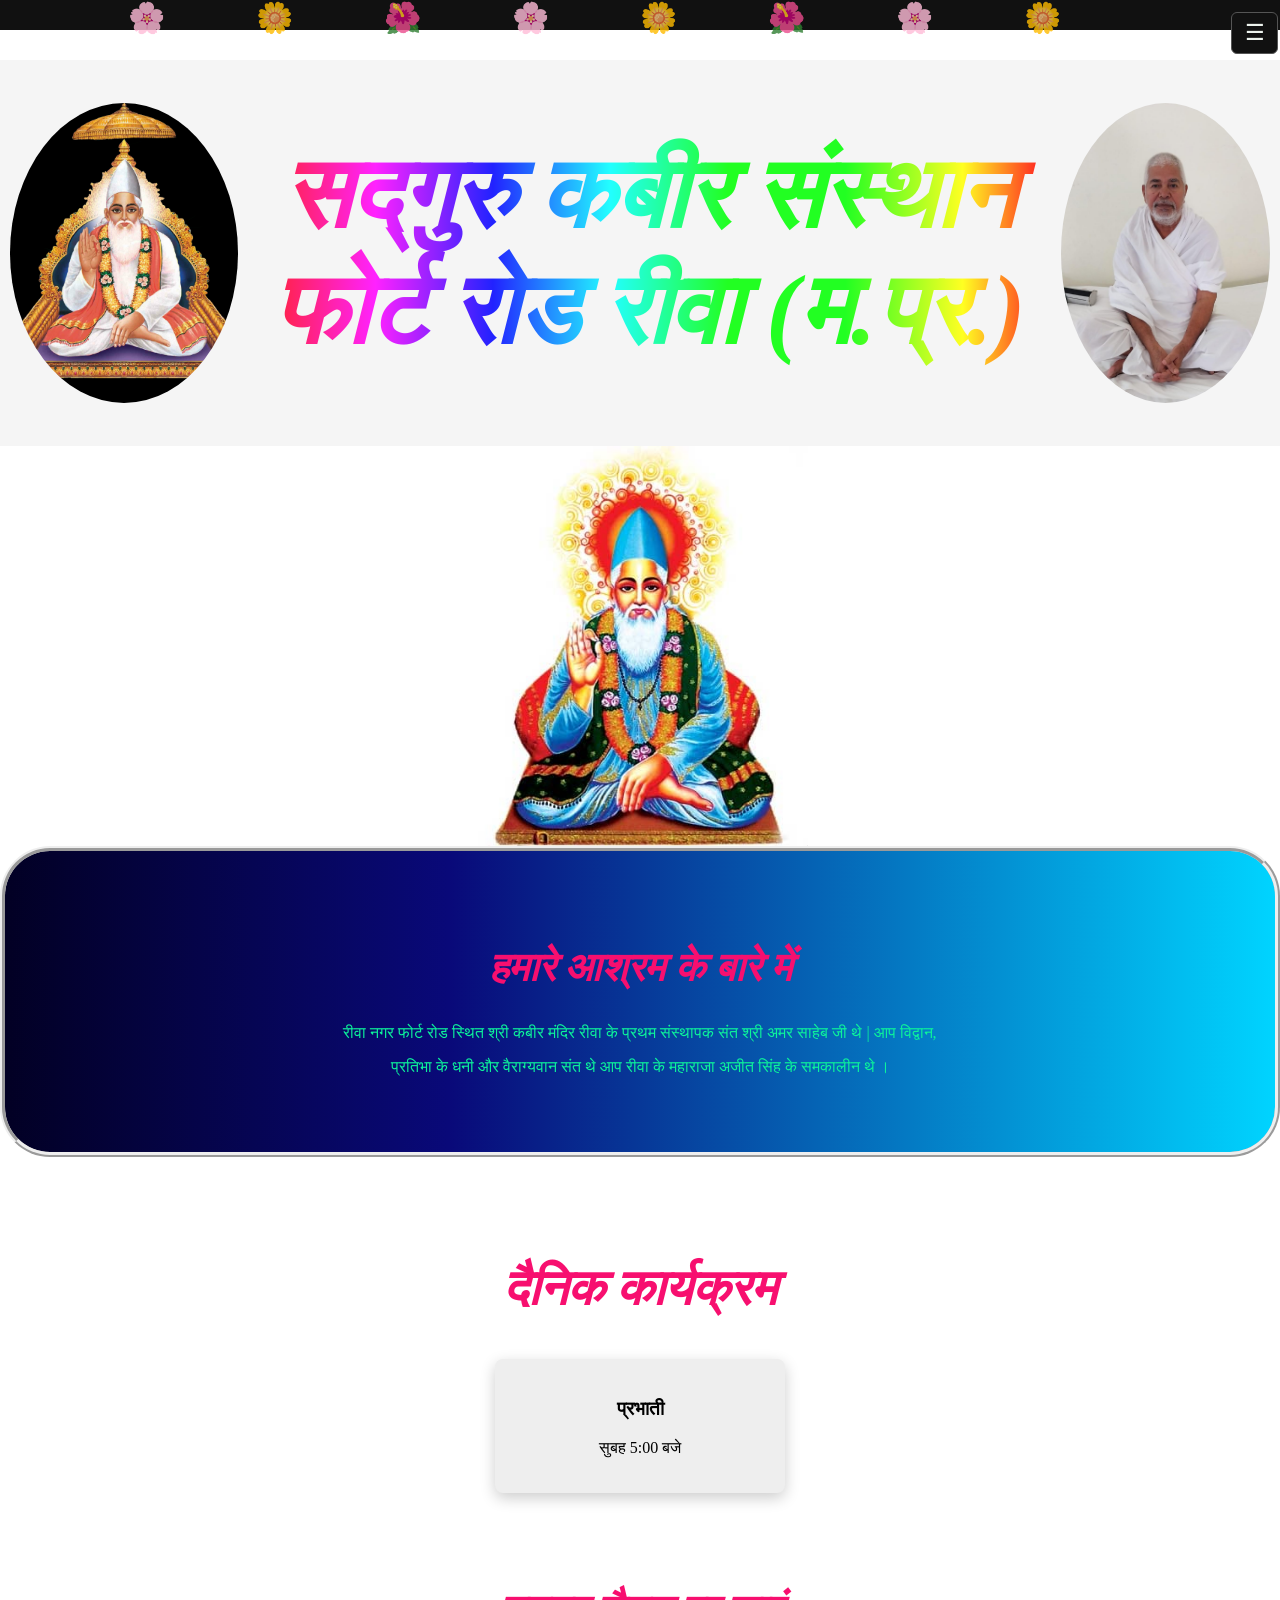
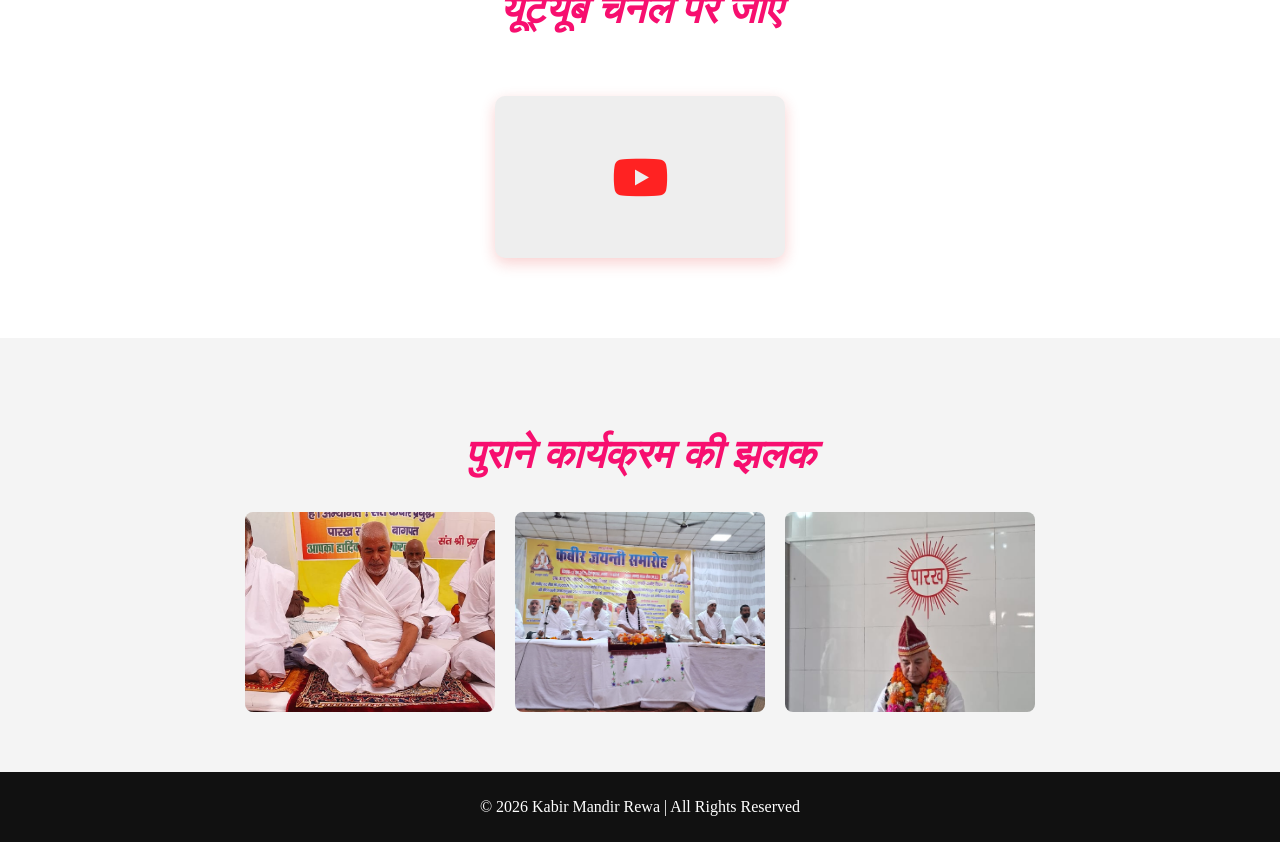
==== commit d832a7e6: "slider" ====
--- a/saheb ji/index.html
+++ b/saheb ji/index.html
@@ -32,14 +32,16 @@
         <h1><strong> सद्‌गुरु कबीर संस्थान फोर्ट रोड रीवा (म.प्र.) </strong></h1>
         <img src="image/right side.jpeg" class="circle-img">  
     </header>
-    <section class="slider">
-        <div class="slider-track">
-            <img src="image/kabir saheb.jpeg"alt=" saheb ji" >
-            <img src="image/rewa.jpeg">
-            <img src="image/saheb.jpeg">
-            <img src="image/images.jpg">
-        </div>
-    </section>
+<div class="slider">
+
+  <!-- SLIDES -->
+  <div class="slides" id="slides">
+    <img src="image/kabir saheb.jpeg">
+    <img src="image/rewa.jpeg">
+    <img src="image/saheb.jpeg">
+    <img src="image/images.jpg">
+  </div>
+</div>
     <section class="about-section">
         <h2>हमारे आश्रम के बारे में</h2>
         <p>रीवा नगर फोर्ट रोड स्थित श्री कबीर मंदिर रीवा के प्रथम संस्थापक संत श्री अमर साहेब जी थे | आप विद्वान, </p><p>प्रतिभा के धनी और वैराग्यवान संत थे आप रीवा के महाराजा अजीत सिंह के समकालीन थे ।</p>
@@ -87,7 +89,7 @@
     <span>🌸</span>
     <span>🌼</span>
     </div>
-    <audio autoplay loop hidden>
+    <audio id="bgMusic" autoplay loop hidden>
         <source src="audio/SANSO.mp3" type="audio/mp3">
     </audio>
     <script src="common.js"></script>
--- a/saheb ji/Home.css
+++ b/saheb ji/Home.css
@@ -47,38 +47,45 @@
     }
  }
 .slider{
-width:100%;
-overflow:hidden;
-display:flex;
-justify-content:center;
-}
-
-.slider-track{
-display:flex;
-width:400%;
-animation:slide 12s infinite;
-}
-
-.slider-track img{
-width:100%;
-max-width:400px;
-margin:0 20px;
-border-radius:10px;
-}
-
-@keyframes slide{
-
-0%{transform:translateX(0);}
-
-25%{transform:translateX(-100%);}
-
-50%{transform:translateX(-200%);}
-
-75%{transform:translateX(-300%);}
-
-100%{transform:translateX(0);}
-
-}
+  position: relative;
+  width: 100%;
+  overflow: hidden;
+}
+
+.slides{
+  display: flex;
+  transition: transform 8s ease-in-out; /* 🔥 slow slide */
+}
+
+/* 🔥 IMPORTANT FIX */
+.slides img{
+  width: 100%;
+  height: 400px;
+  object-fit: contain;
+  flex: 0 0 100%;   /* 🔥 ये सबसे important है */
+}
+
+/* arrows */
+.prev, .next{
+  position: absolute;
+  top: 50%;
+  transform: translateY(-50%);
+  background: rgba(0,0,0,0.6);
+  color: white;
+  border: none;
+  font-size: 22px;
+  padding: 10px 15px;
+  cursor: pointer;
+  border-radius: 5px;
+}
+
+.prev{ left: 10px; }
+.next{ right: 10px; }
+
+.prev:hover, .next:hover{
+  background: orange;
+}
+
  .about-section{
     padding: 60px 20px;
     text-align: center;
@@ -187,7 +194,7 @@
     background: #111; 
     color: white;
     text-align: center;
-    padding: 20px;
+    padding: 10px;
  }
  .flower-container{
     position: fixed;
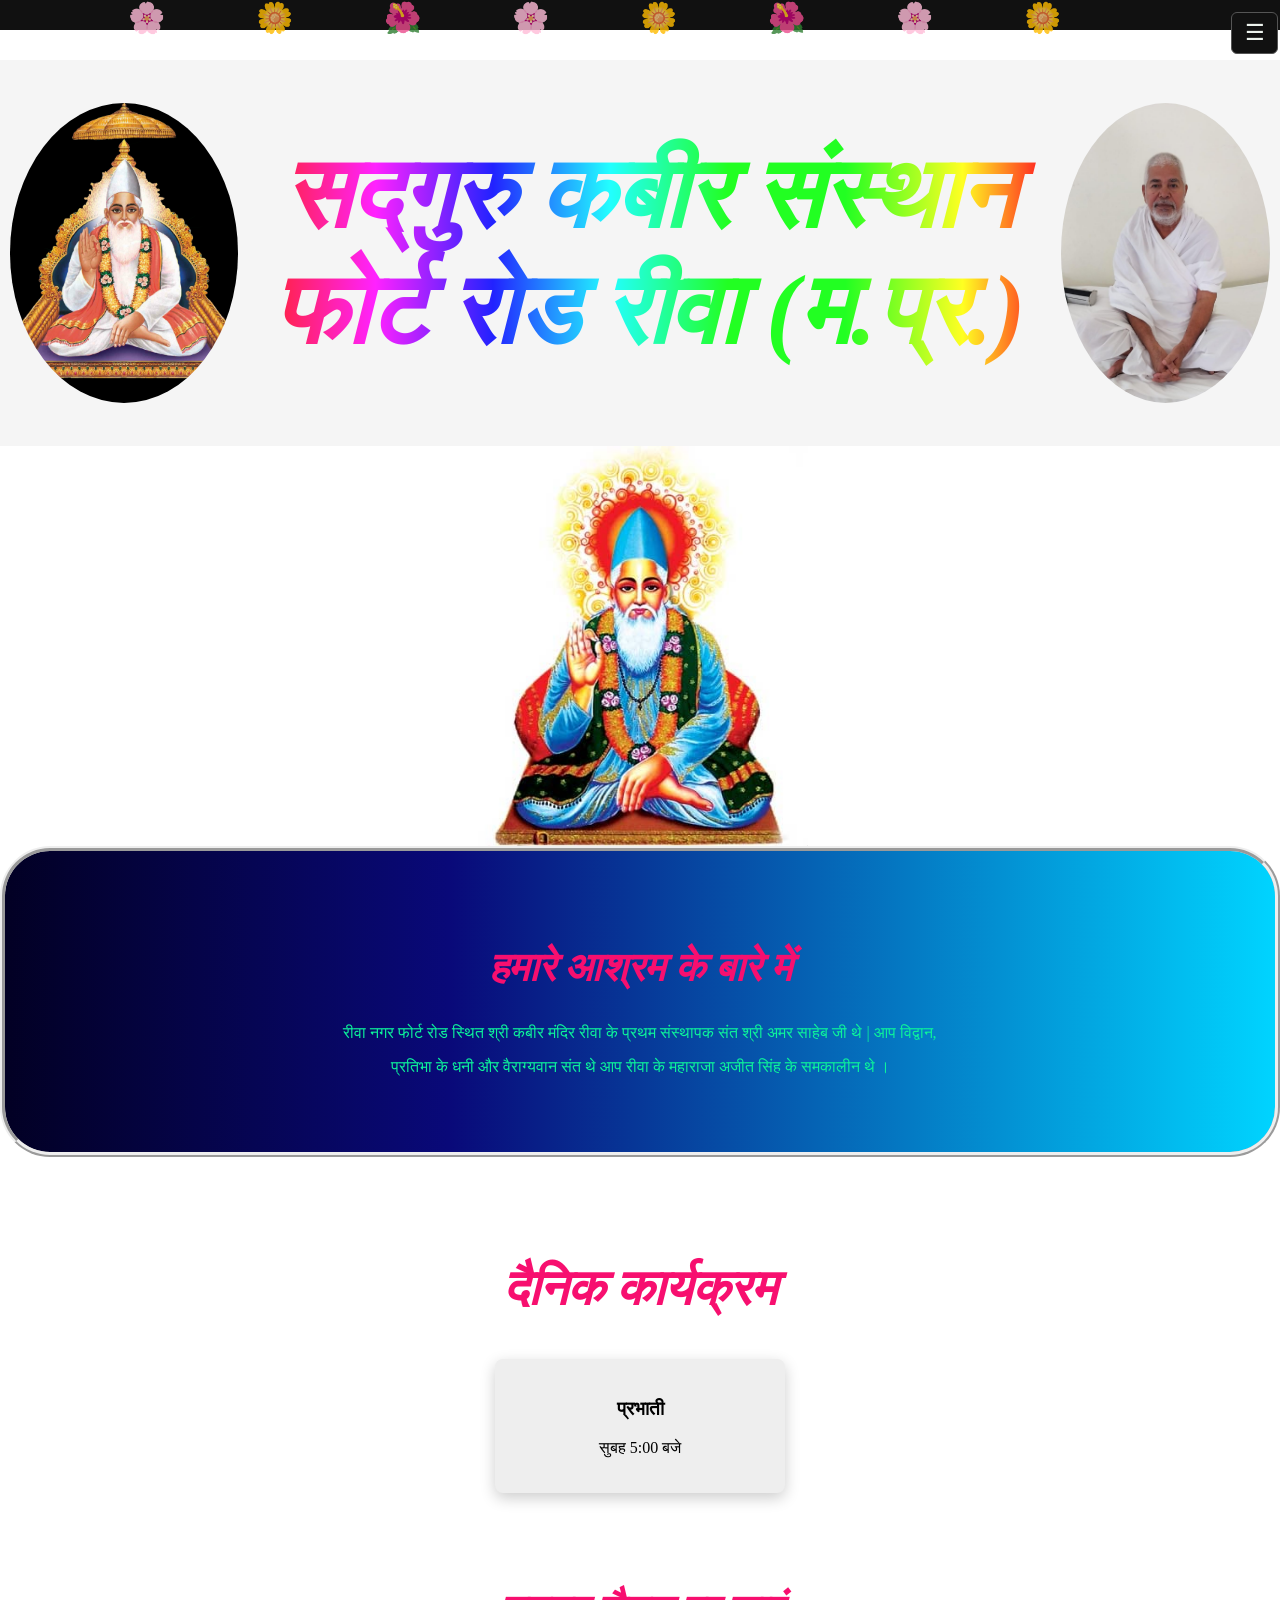
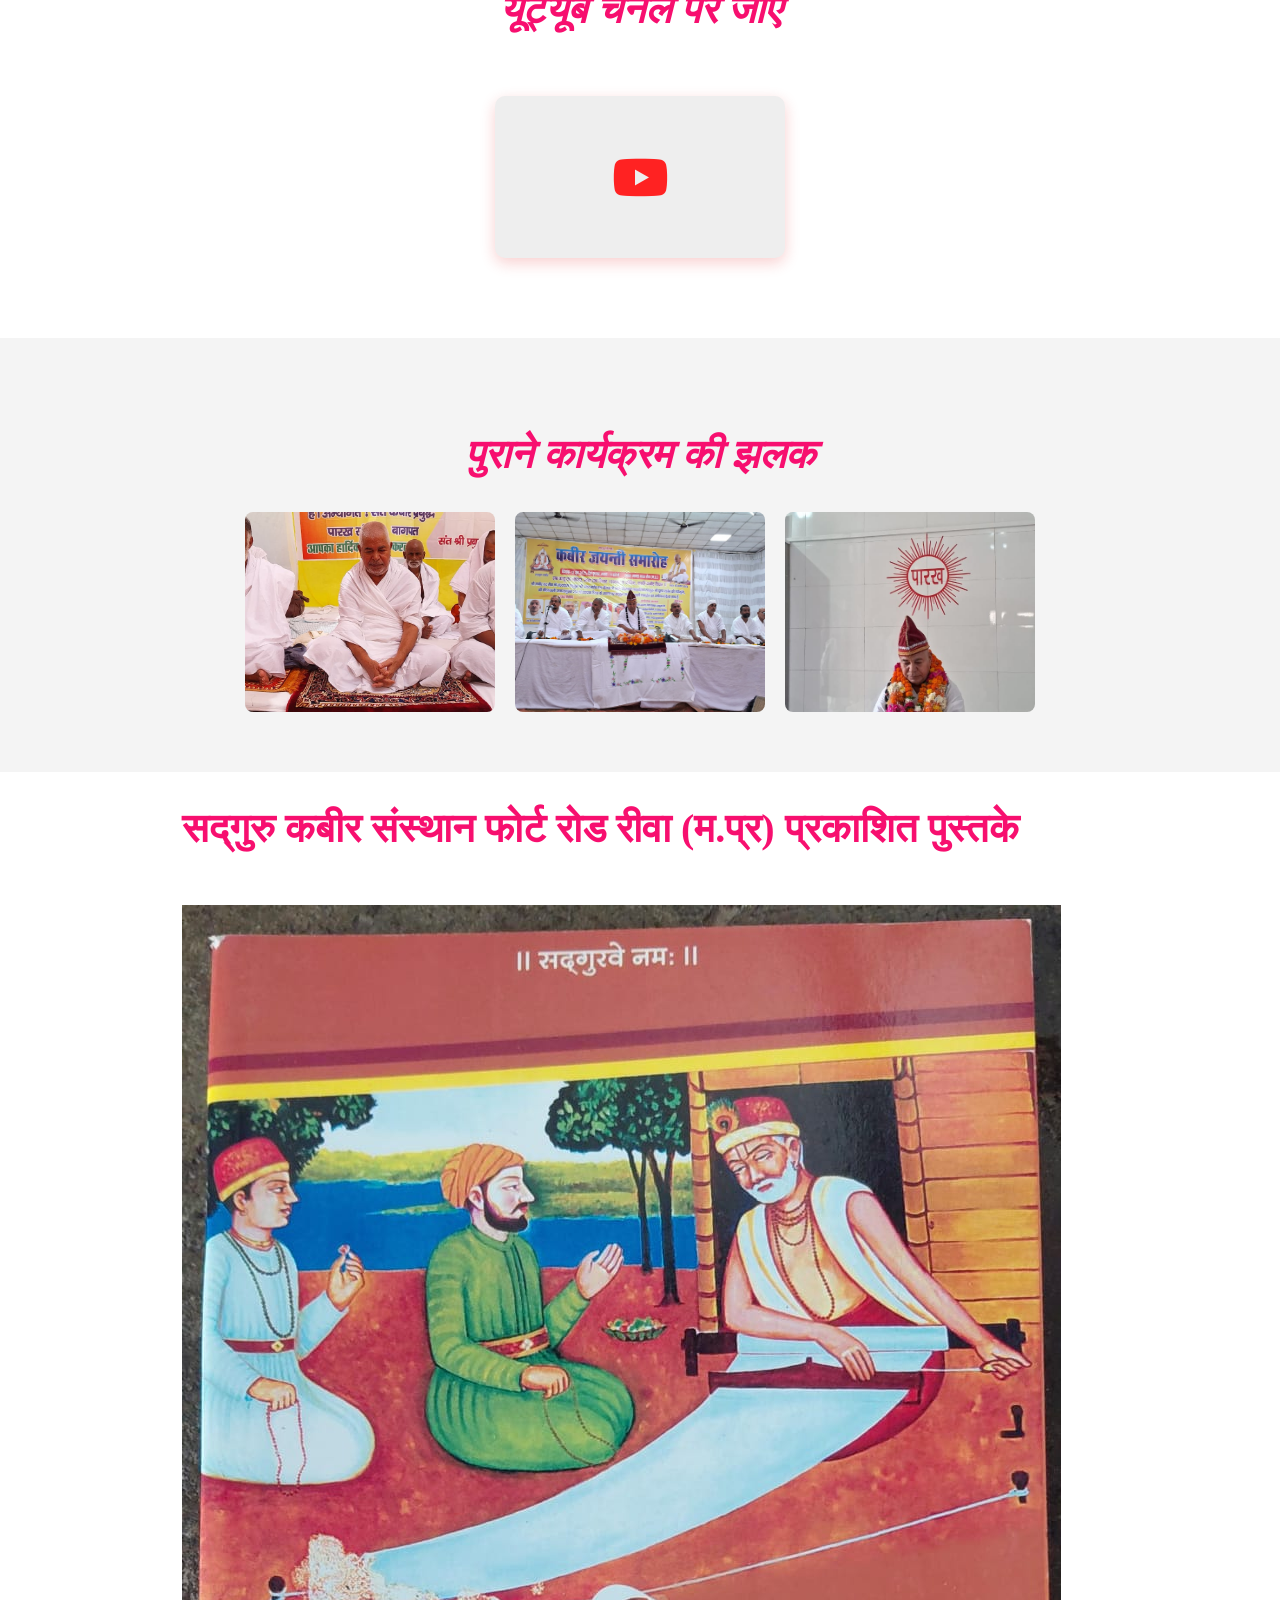
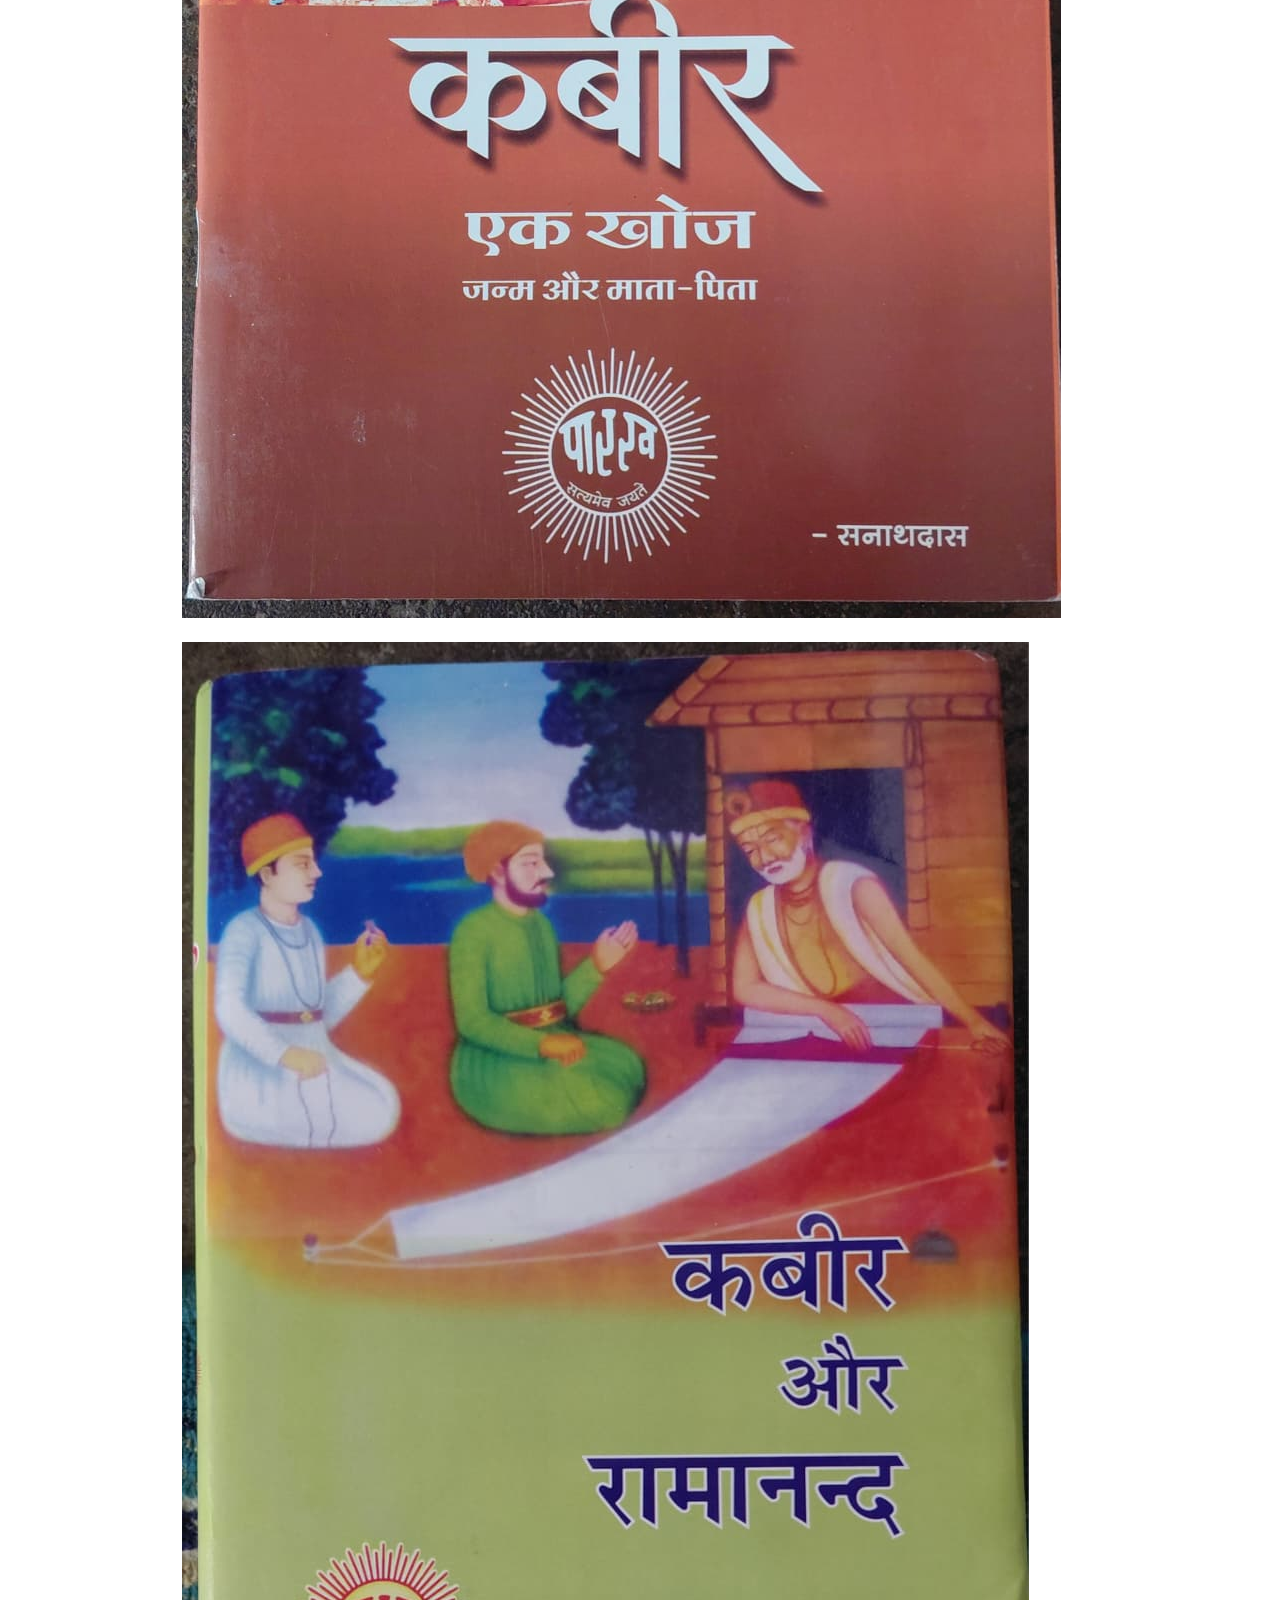
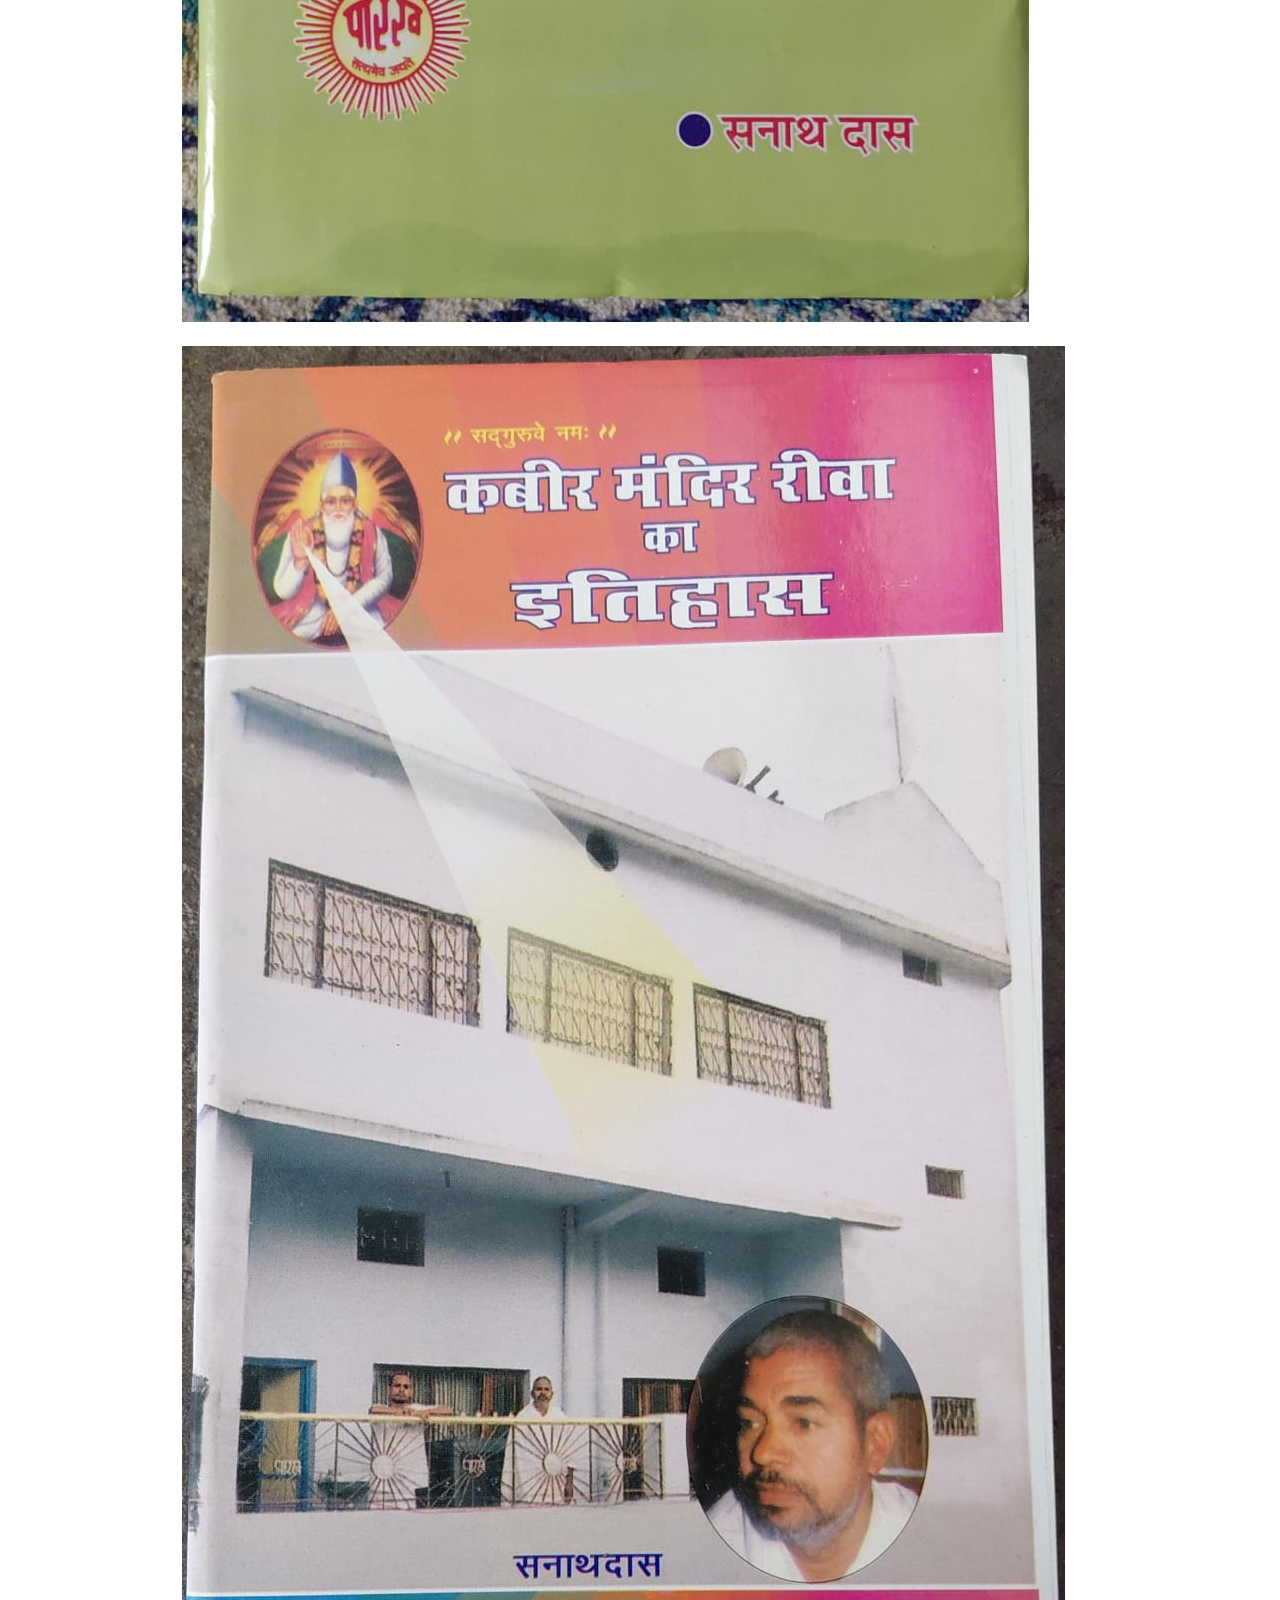
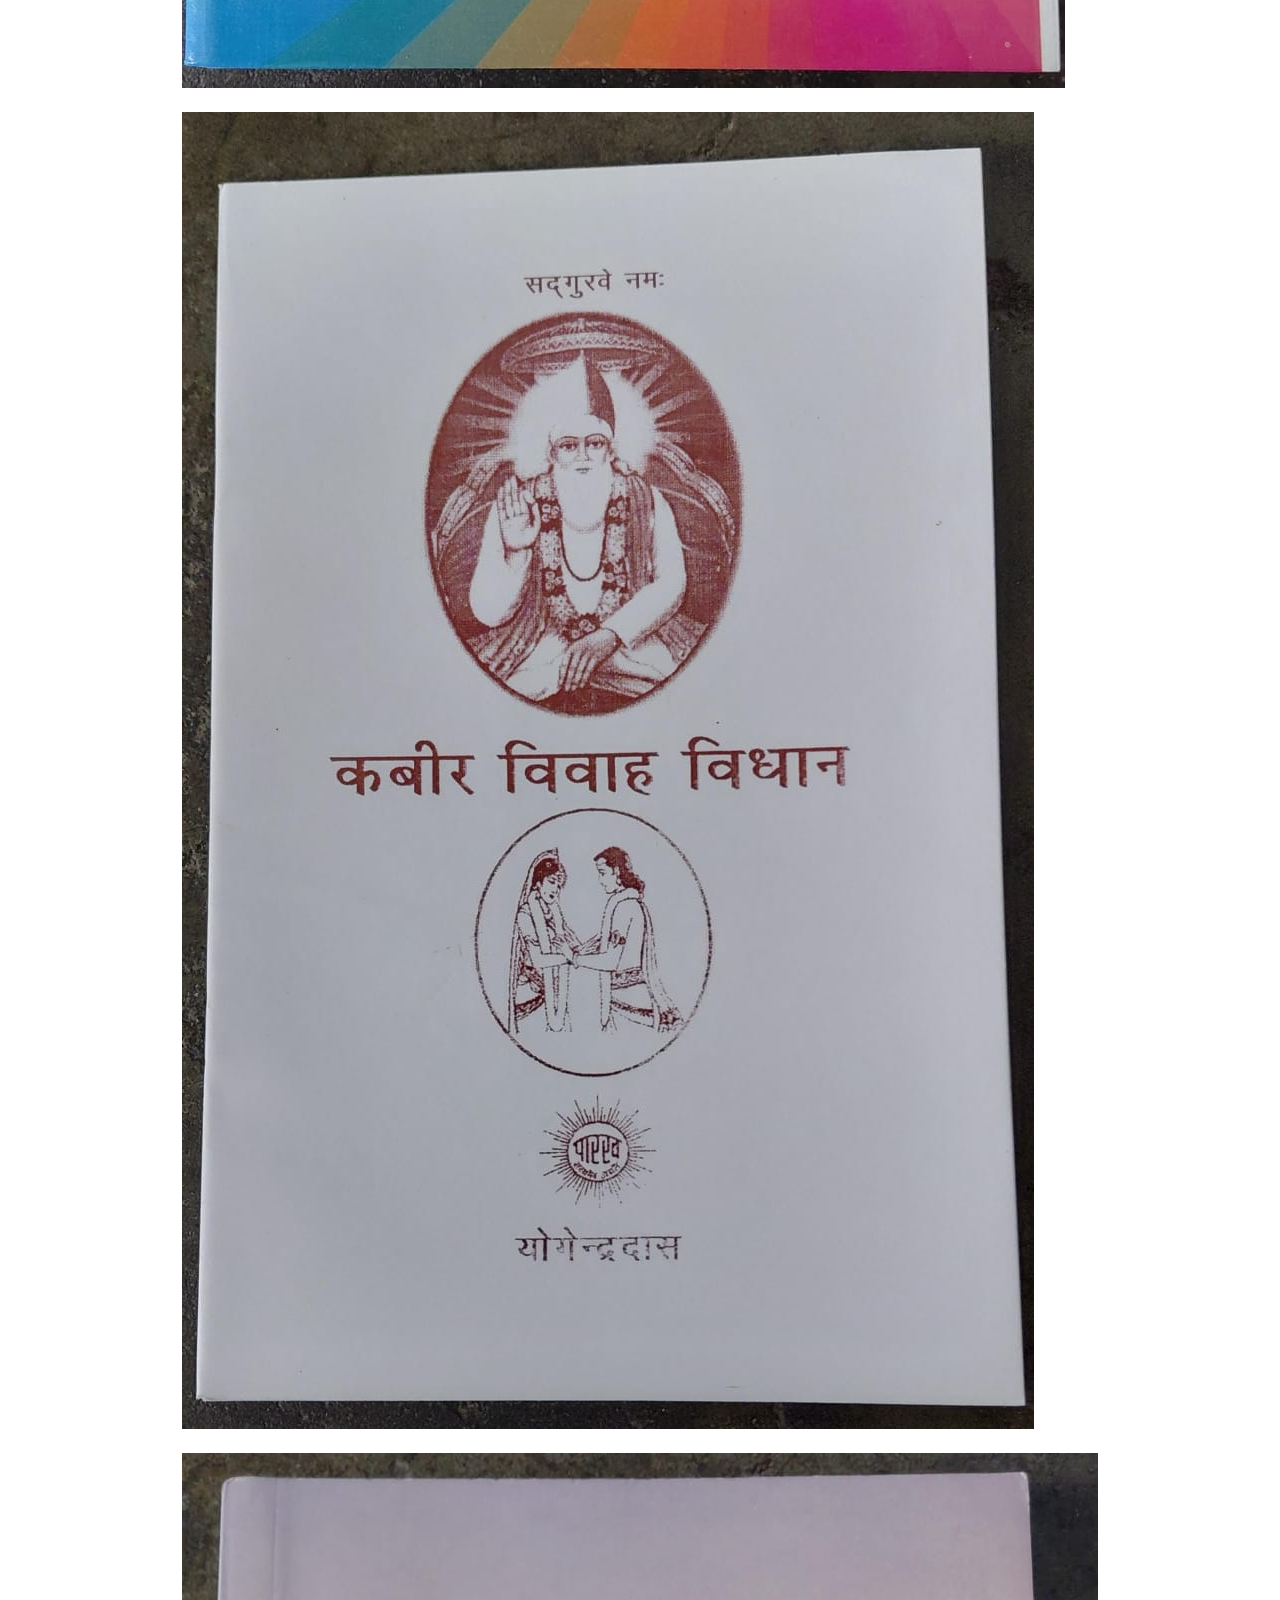
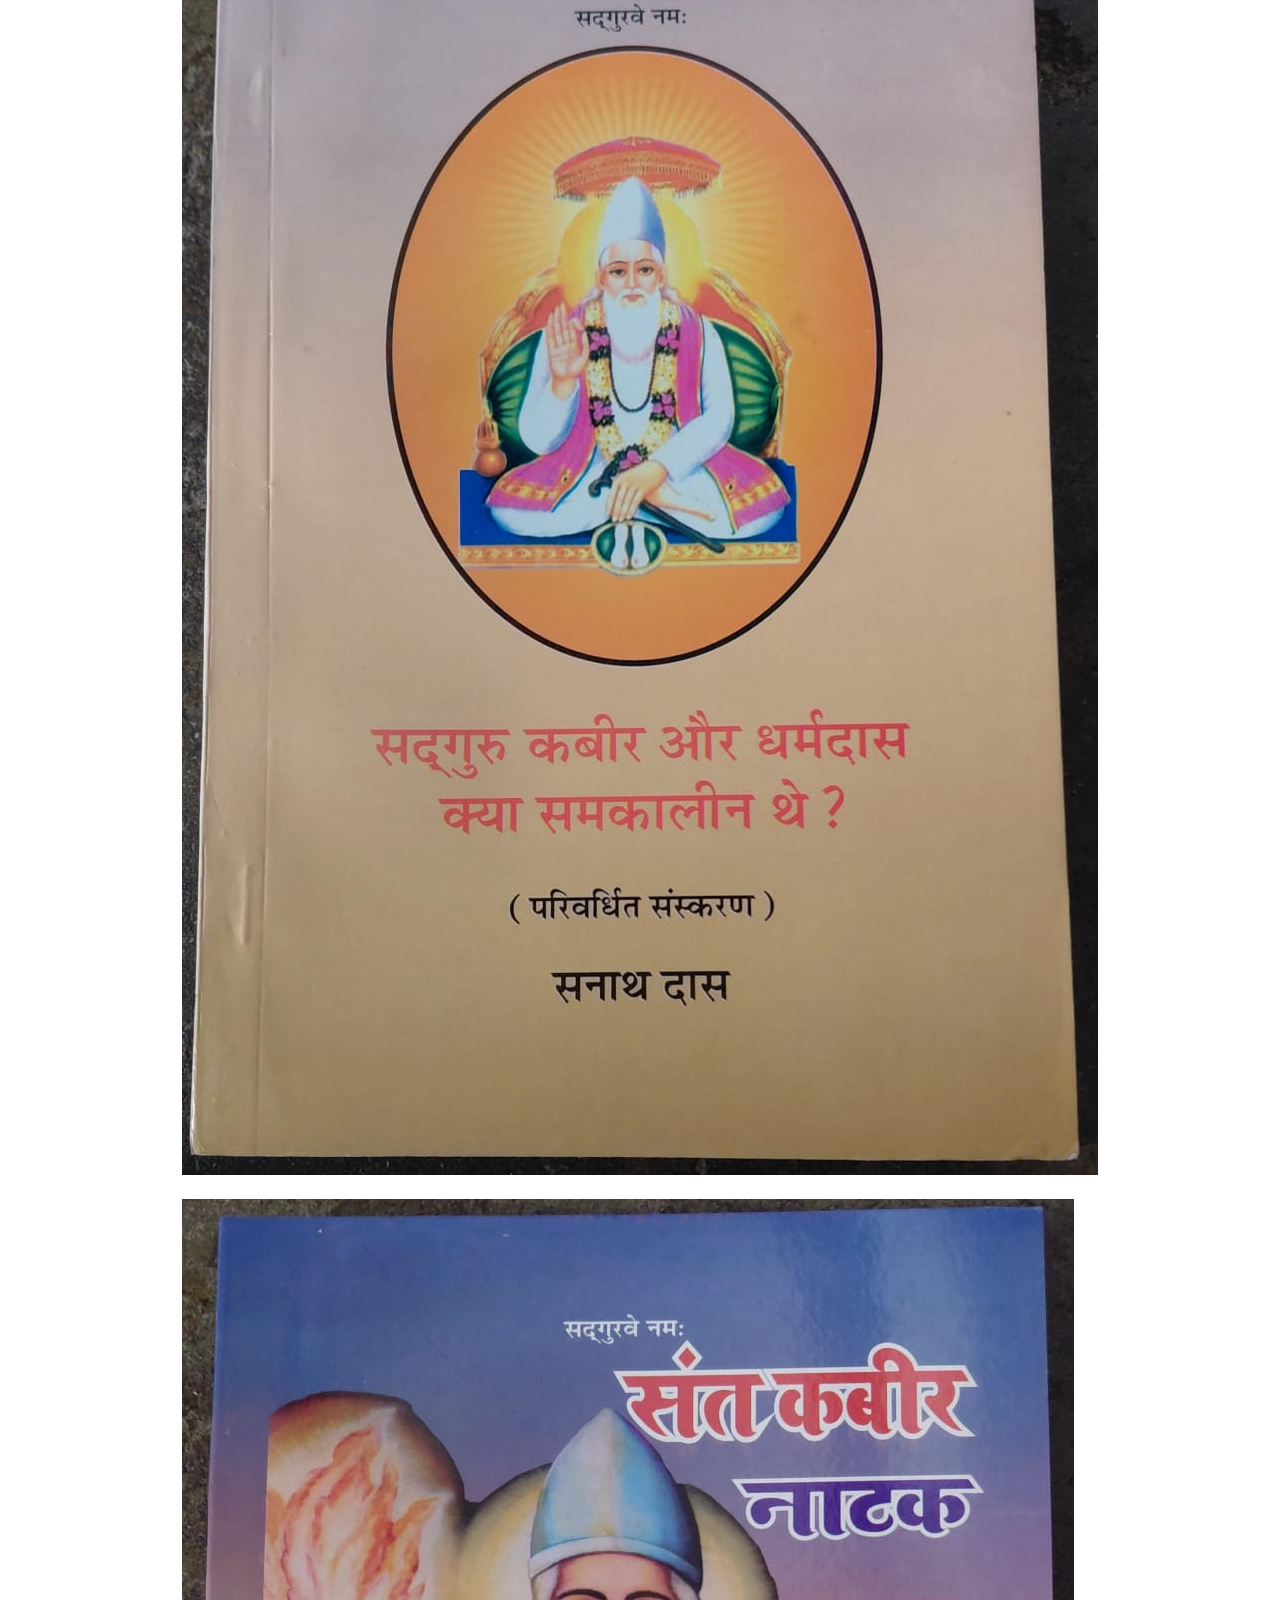
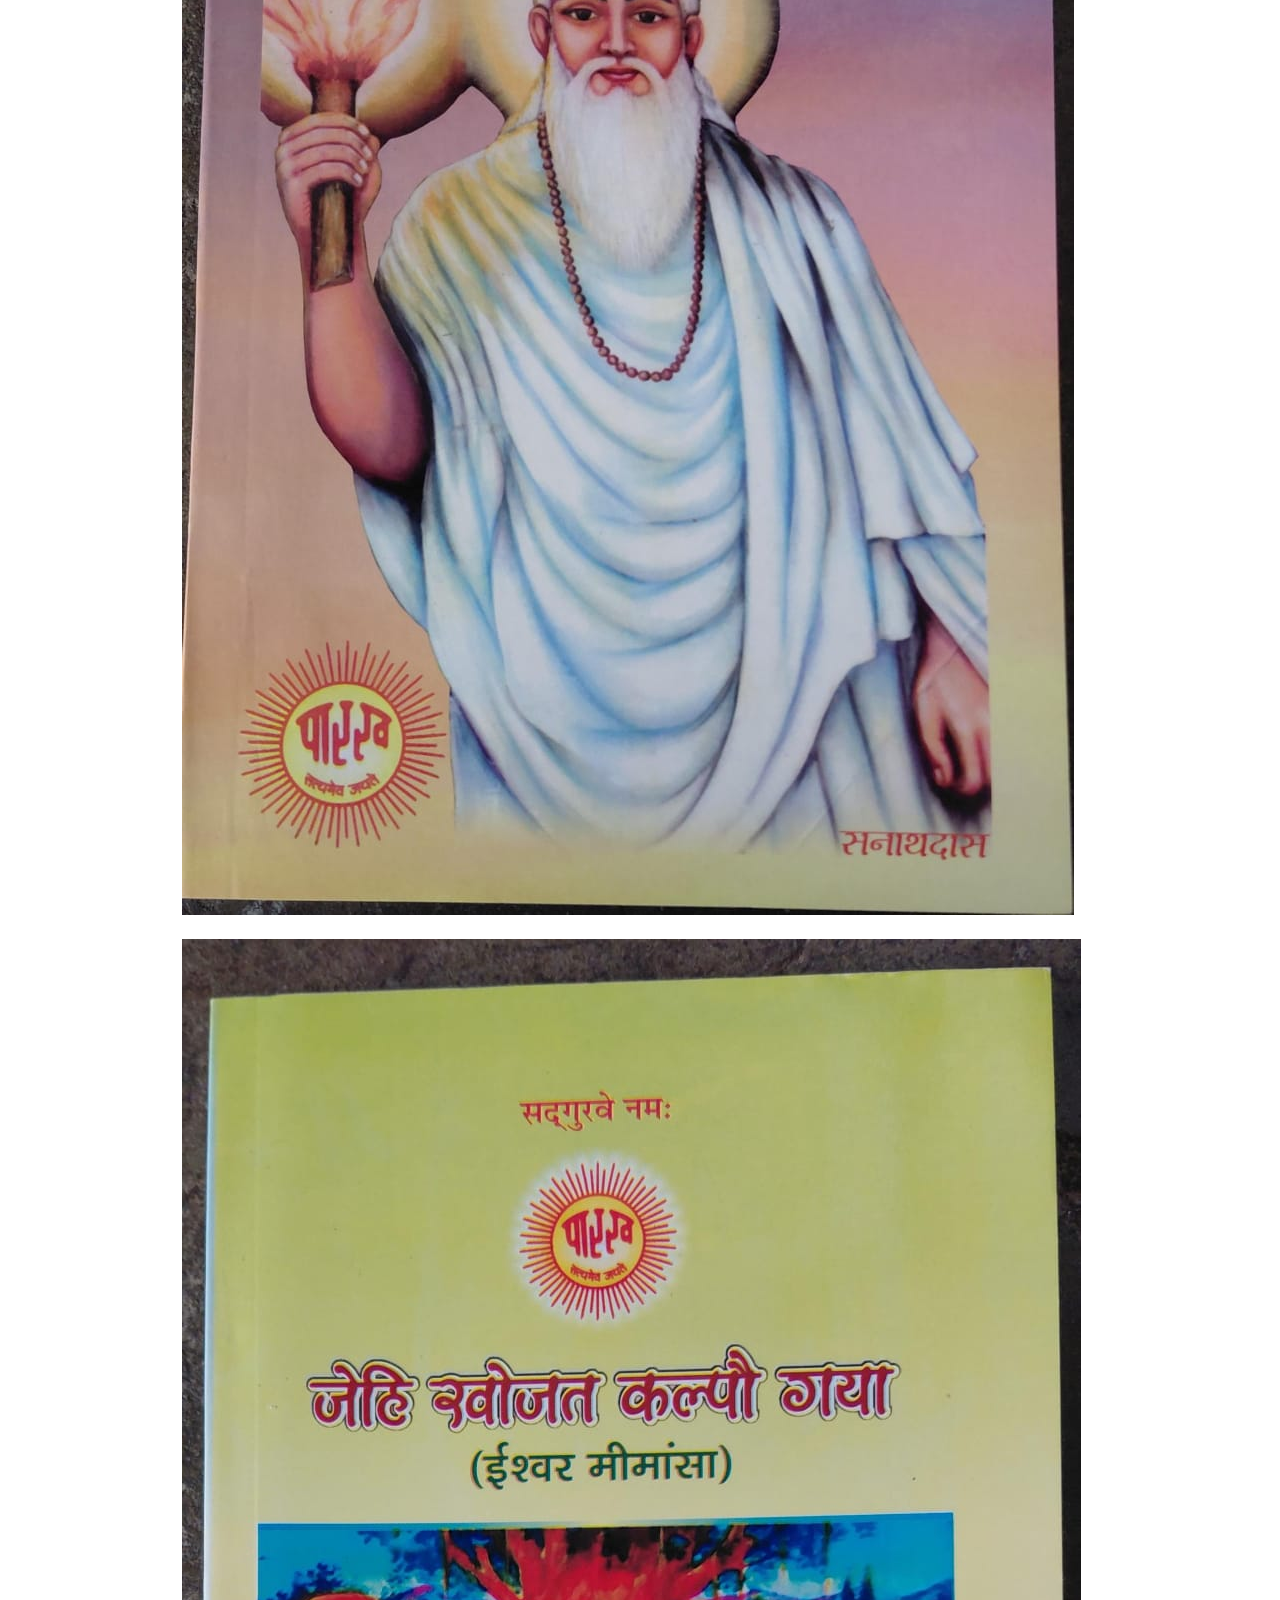
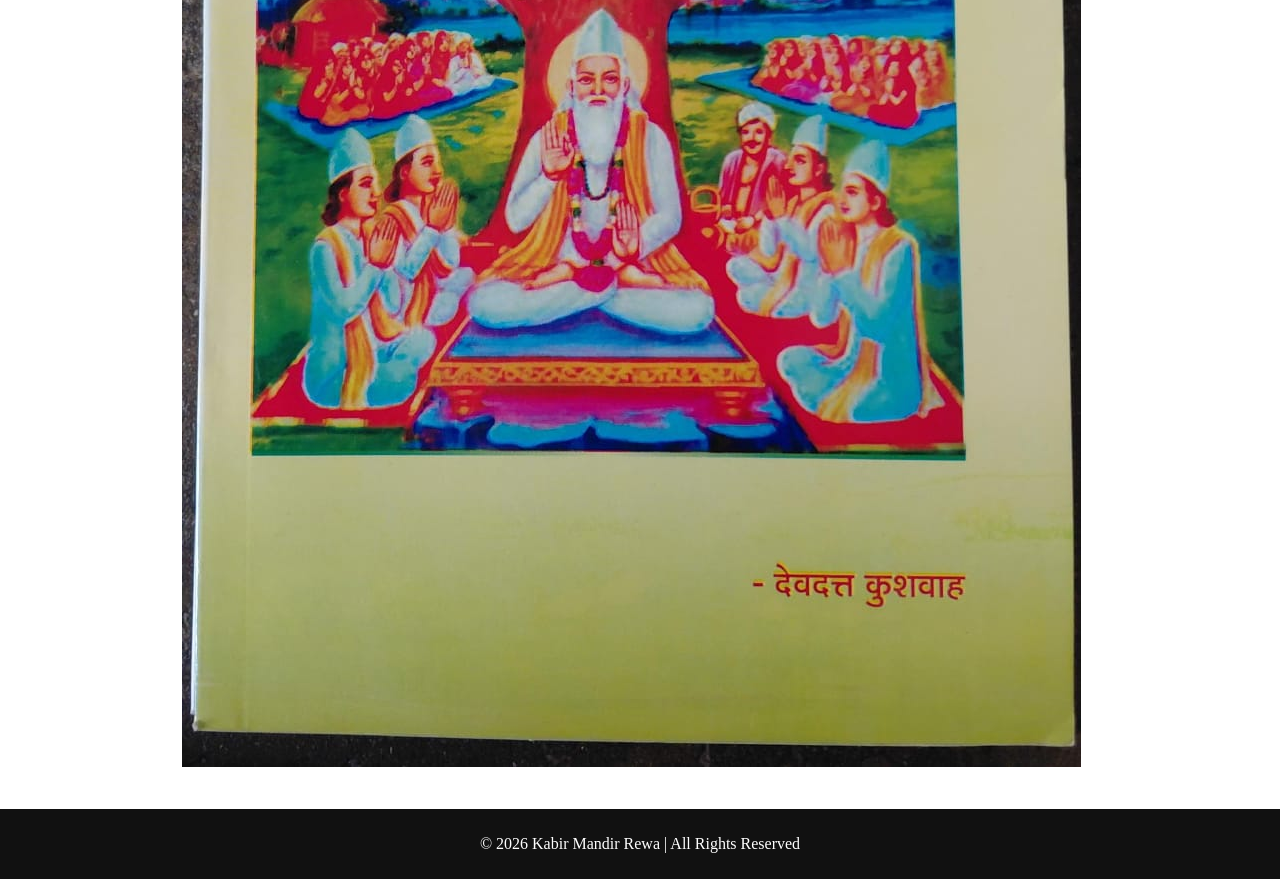
==== commit fd58474f: "neww Co-authored-by: Copilot <copilot@github.com>" ====
--- a/saheb ji/index.html
+++ b/saheb ji/index.html
@@ -76,6 +76,18 @@
             <img src="image/img3 (15).jpg">
         </div>
     </section>
+    <div class="book">
+         <h2> सद्‌गुरु कबीर संस्थान फोर्ट रोड रीवा (म.प्र) प्रकाशित पुस्तके</h2>
+         <a href="Events.html#books" > <img src="image/kabir ake khoj.jpeg" alt="Kabir Ake Khoj"></a>
+         <a href=" Events.html#books" > <img src="image/kabir aur ramanand.jpeg" alt="Kabir Aur Ramanand"></a>
+         <a href=" Events.html#books" > <img src="image/kabir mandir rewa ka ithaas.jpeg" alt="Kabir Mandir Rewa Ka Ithaas"></a>
+         <a href=" Events.html#books" > <img src="image/kabir vivah vidhan.jpeg" alt="Kabir Vivah Vidhan"></a>
+         <a href=" Events.html#books" > <img src="image/samkalin.jpeg" alt="Samkalin"></a>
+         <a href=" Events.html#books" > <img src="image/sant kabir natak .jpeg" alt="Sant Kabir Natak"></a>
+         <a href=" Events.html#books" > <img src="image/ishor mimansa.jpeg" alt="Ishor Mimansa"></a>
+         <a href=" " > <img src=""></a>
+        
+     </div>
     <footer>
         <p>© 2026 Kabir Mandir Rewa | All Rights Reserved </p>
     </footer>
--- a/saheb ji/Home.css
+++ b/saheb ji/Home.css
@@ -189,6 +189,17 @@
     height: 200px;
     object-fit: cover;
     border-radius: 8px;
+ }
+ .book {
+   display: flex;
+   justify-content: center;
+   display: grid;
+   column-gap: 10px;
+   gap: 20px;
+ } .book h2{
+   color:rgb(247, 15, 111); 
+   font-size: 40px;
+   
  }
  footer{
     background: #111; 
--- a/saheb ji/common.css
+++ b/saheb ji/common.css
@@ -65,4 +65,7 @@
 }
 .nav-links a:hover{
     color: orange;
+}
+html{ 
+  scroll-behavior: smooth;
 }
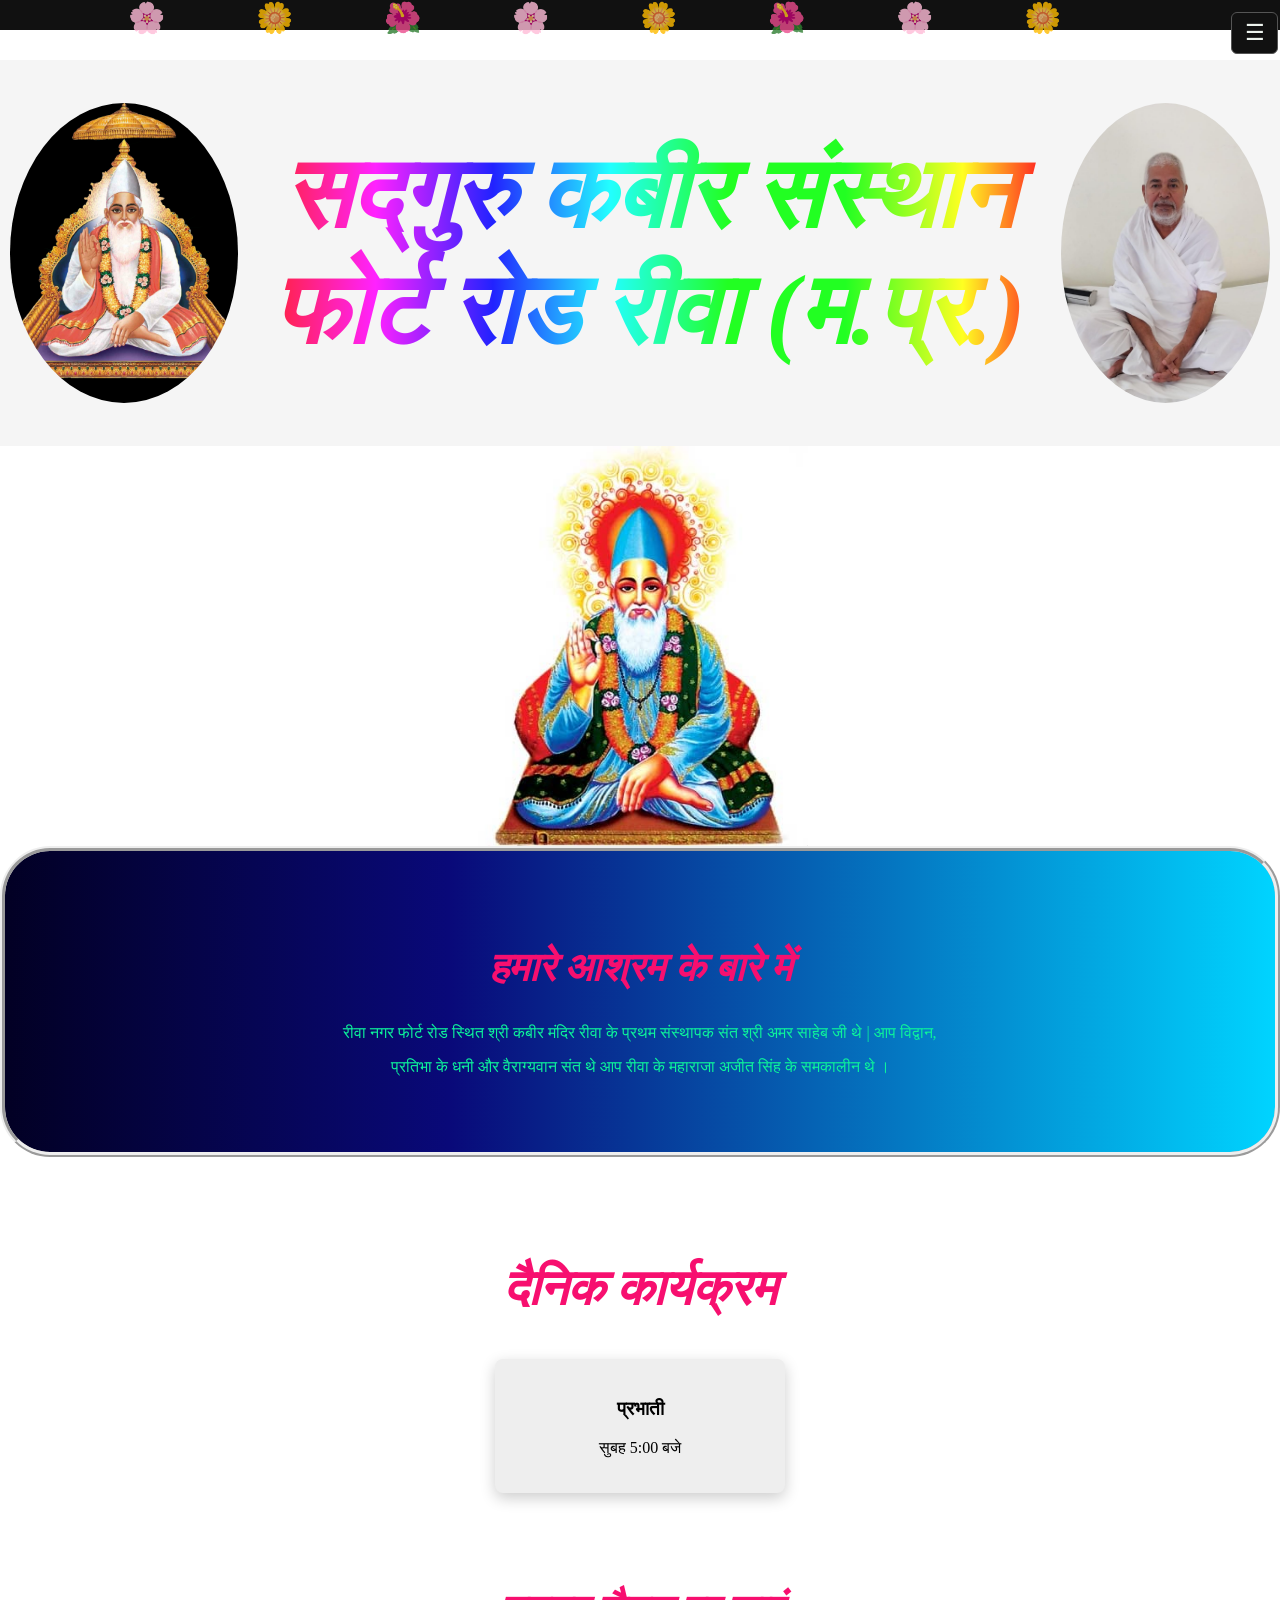
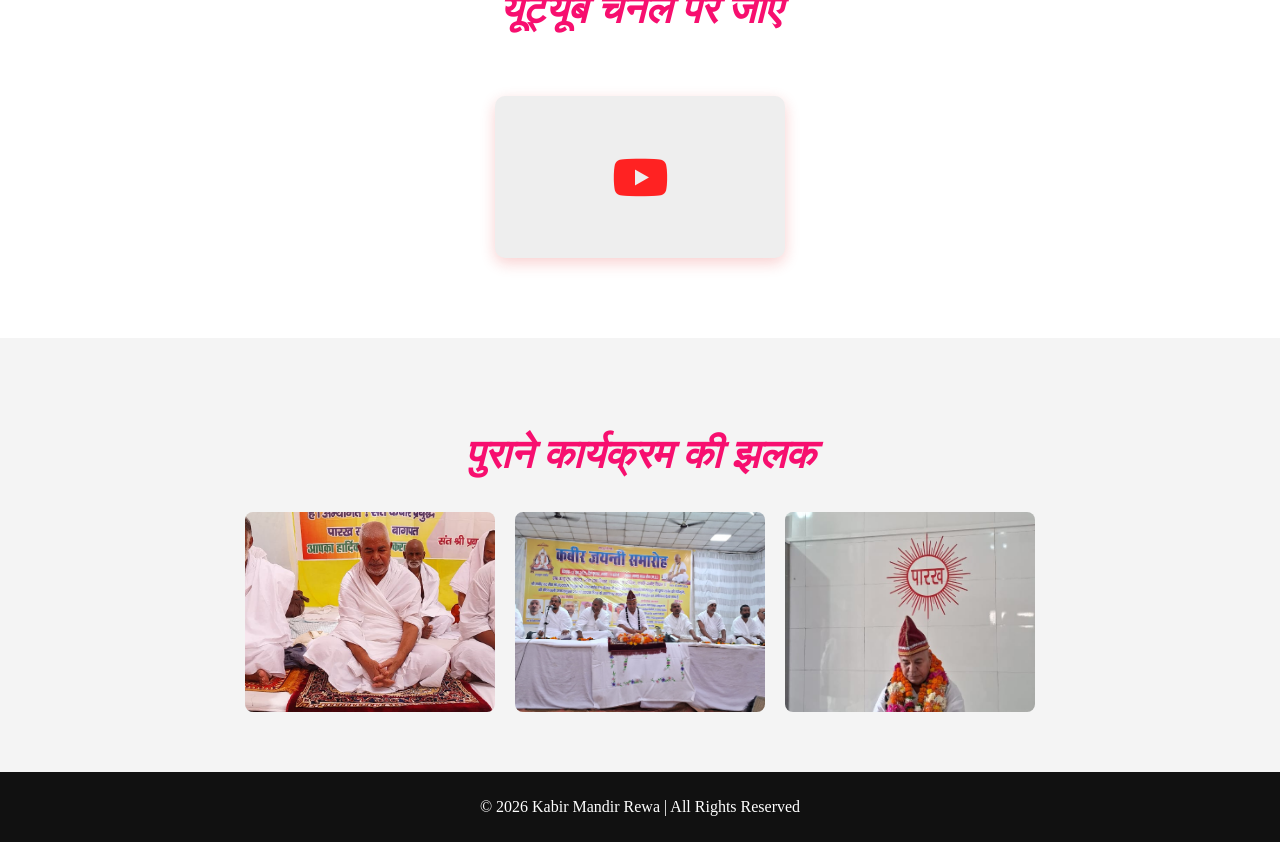
==== commit 0986d48a: "cha" ====
--- a/saheb ji/index.html
+++ b/saheb ji/index.html
@@ -76,7 +76,7 @@
             <img src="image/img3 (15).jpg">
         </div>
     </section>
-    <div class="book">
+   <!--- <div class="book">
          <h2> सद्‌गुरु कबीर संस्थान फोर्ट रोड रीवा (म.प्र) प्रकाशित पुस्तके</h2>
          <a href="Events.html#books" > <img src="image/kabir ake khoj.jpeg" alt="Kabir Ake Khoj"></a>
          <a href=" Events.html#books" > <img src="image/kabir aur ramanand.jpeg" alt="Kabir Aur Ramanand"></a>
@@ -87,7 +87,7 @@
          <a href=" Events.html#books" > <img src="image/ishor mimansa.jpeg" alt="Ishor Mimansa"></a>
          <a href=" " > <img src=""></a>
         
-     </div>
+     </div>!-->
     <footer>
         <p>© 2026 Kabir Mandir Rewa | All Rights Reserved </p>
     </footer>
--- a/saheb ji/Home.css
+++ b/saheb ji/Home.css
@@ -194,8 +194,8 @@
    display: flex;
    justify-content: center;
    display: grid;
-   column-gap: 10px;
-   gap: 20px;
+   column-gap: 30px;
+   gap: 60px;
  } .book h2{
    color:rgb(247, 15, 111); 
    font-size: 40px;
